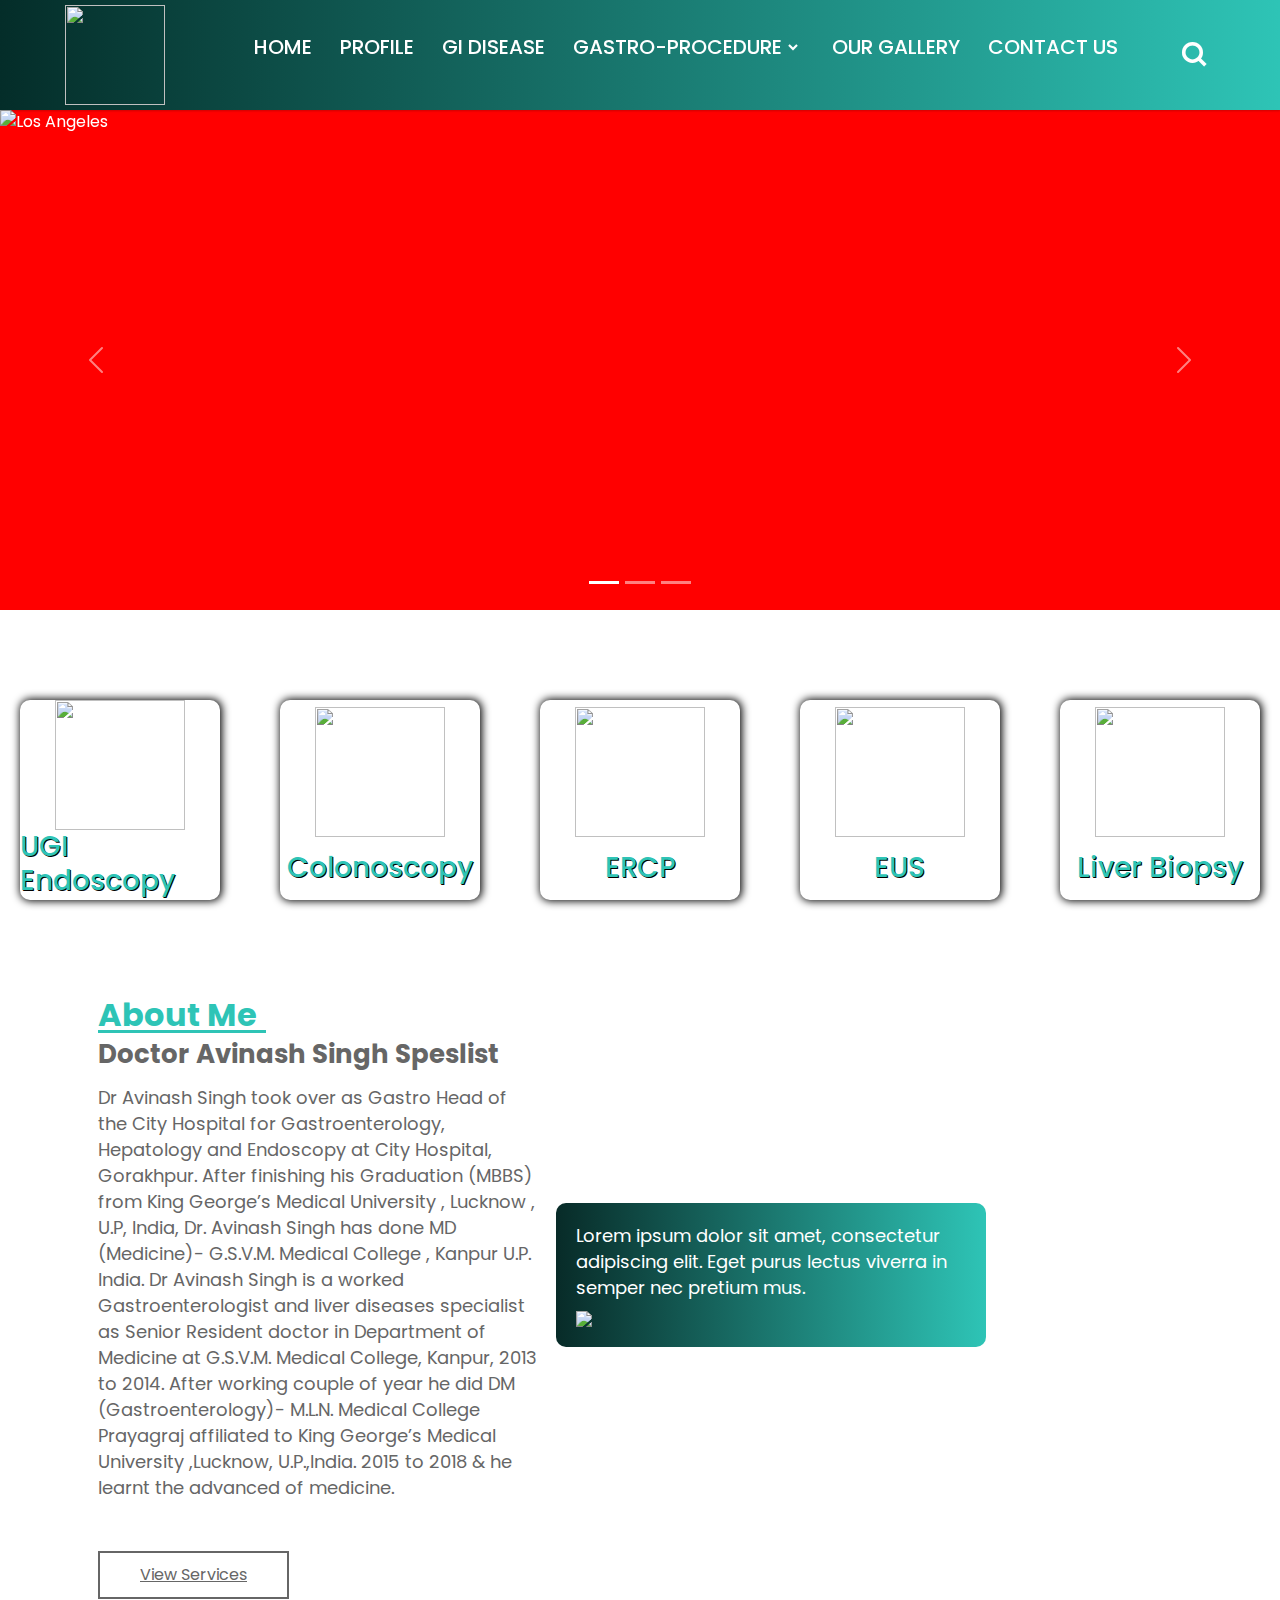
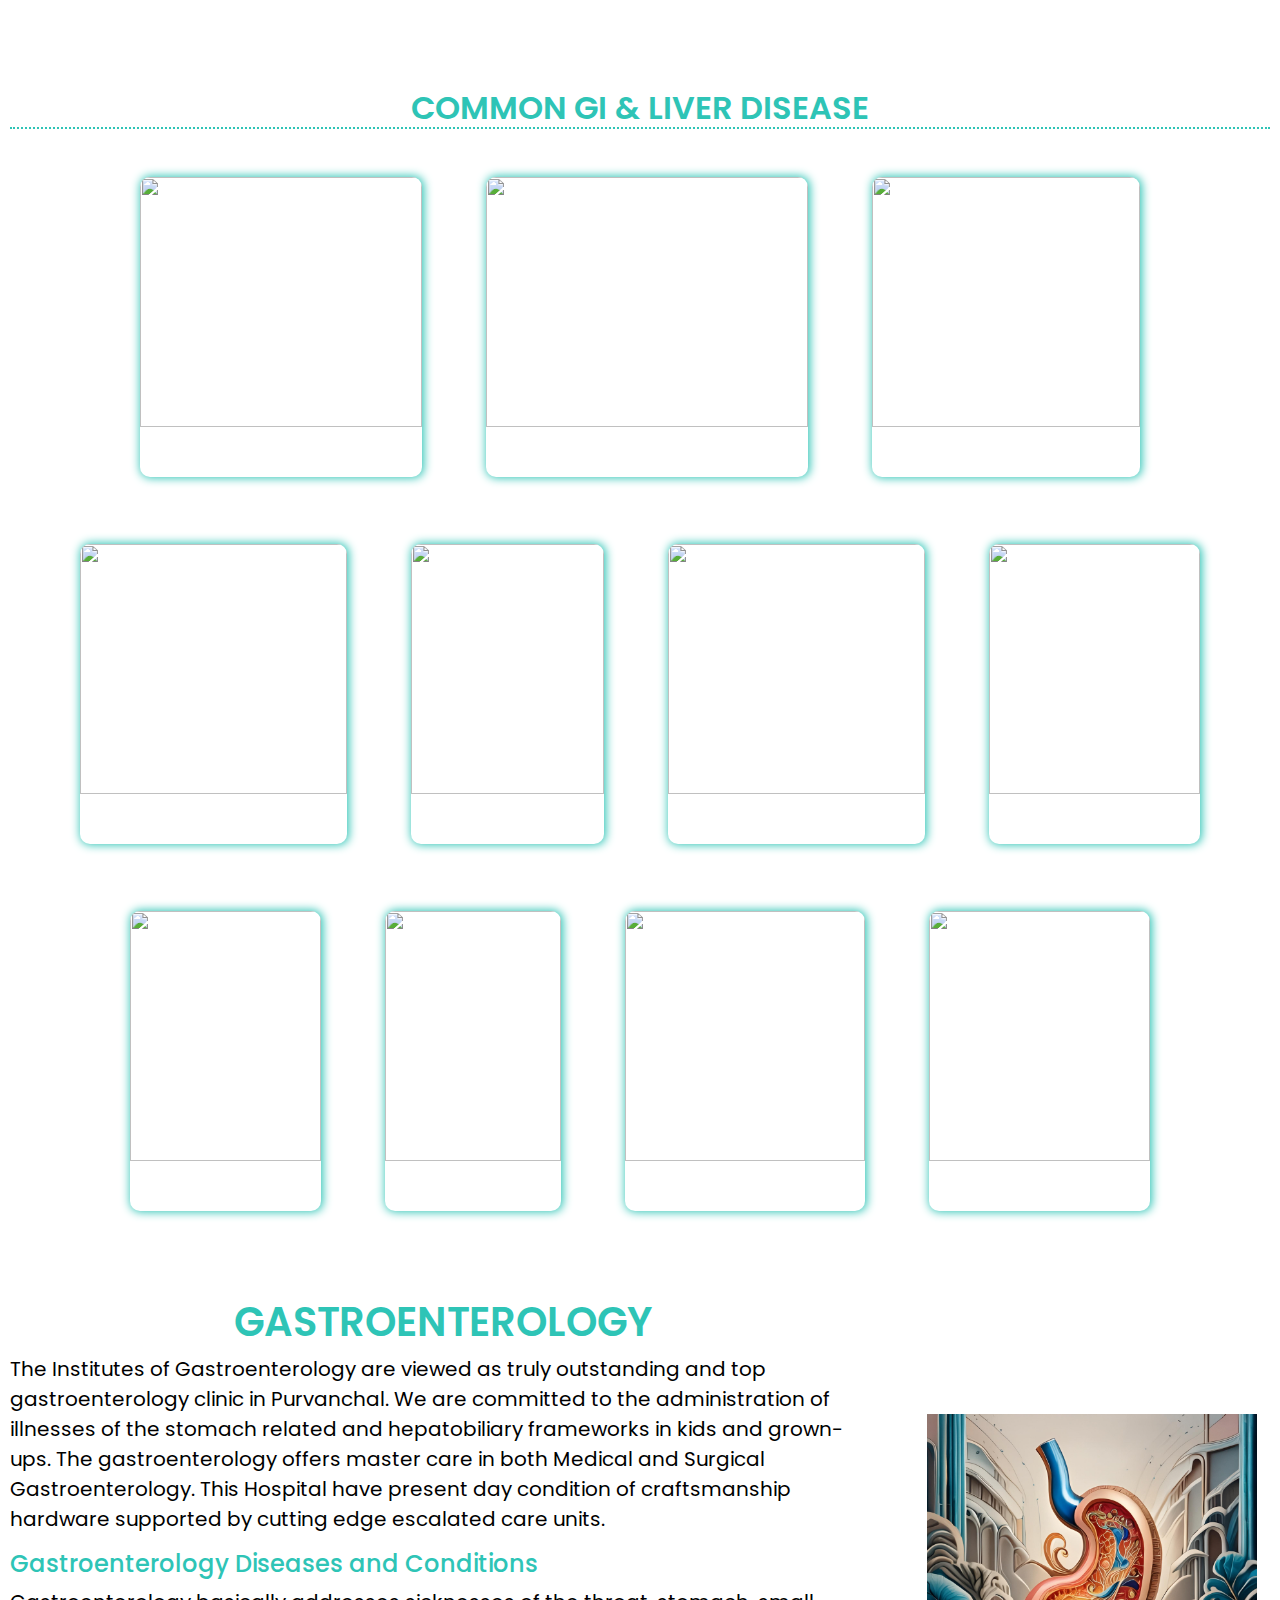
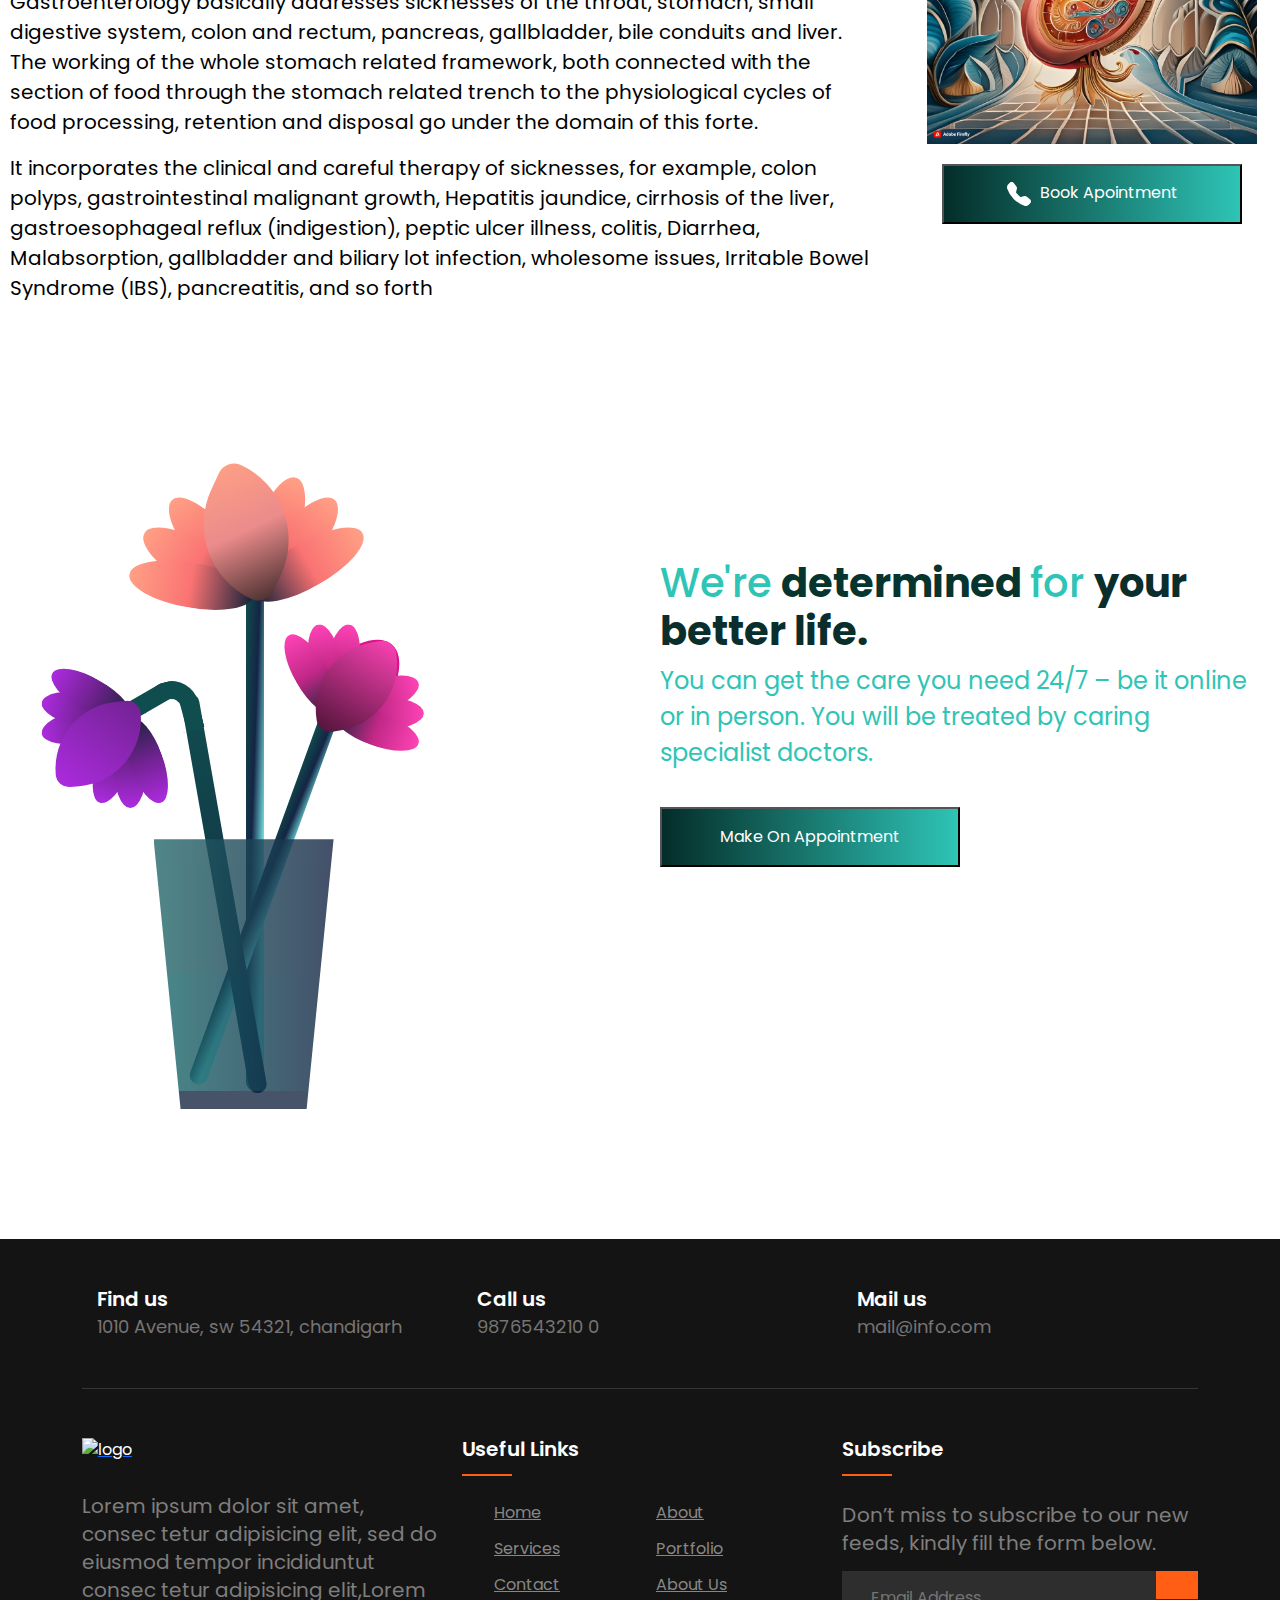
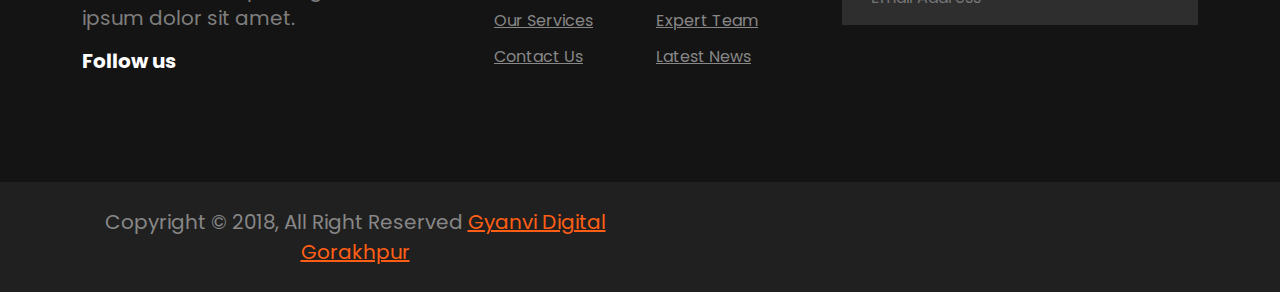
==== index.html @ 32776ac4 "first commit" ====
<!DOCTYPE html>
<!-- Created By CodingNepal - www.codingnepalweb.com -->
<html lang="en" dir="ltr">
  <head>
    <meta charset="UTF-8">
   <title>Doctor Avinash Singh Gorakhpur</title>
    <link rel="stylesheet" href="./css/index.css">
    <!-- Boxicons CDN Link -->
    <link href='https://unpkg.com/boxicons@2.0.7/css/boxicons.min.css' rel='stylesheet'>
     <meta name="viewport" content="width=device-width, initial-scale=1.0">
    <link rel="stylesheet" href="./css/footer.css" class="">
     <link href="https://cdn.jsdelivr.net/npm/bootstrap@5.3.3/dist/css/bootstrap.min.css" rel="stylesheet">
     <script src="https://cdn.jsdelivr.net/npm/bootstrap@5.3.3/dist/js/bootstrap.bundle.min.js"></script>
 
    </head>
<body>
  <nav style=" height: auto; padding: 5px;">
    <div class="navbar" style="height: auto; ">
      <i class='bx bx-menu'></i>
      <div class="logo" ><a href="#">
        <img  src="https://www.freeiconspng.com/thumbs/doctor-logo/doctors-medicine-doctor-logo-png-clipart-6.png" alt="" style="width: 100px; height: 100px;" class="">
      </a></div>
      <div class="nav-links">
        <div class="sidebar-logo">
          <!-- <span class="logo-name">
            <img src="https://www.freeiconspng.com/thumbs/doctor-logo/doctors-medicine-doctor-logo-png-clipart-6.png" alt="" style="width: 100px; height: 100px;" class="">
          </span> -->
          <i class='bx bx-x' ></i>
        </div>
        <ul class="links">
          <li><a href="#">HOME</a></li>
          <li><a href="#">PROFILE</a></li>
          <li><a href="#">GI DISEASE</a></li>
          <li>
            <a id="gp-text" class="htmlcss-arrow" href="#">GASTRO-PROCEDURE</a>
            <i class='bx bxs-chevron-down htmlcss-arrow arrow  '></i>
            <ul class="htmlCss-sub-menu sub-menu">
              <li><a href="#">Web Design</a></li>
              <li><a href="#">Login Forms</a></li>
              <li><a href="#">Card Design</a></li>
              <li class="more">
                <span><a href="#">More</a>
                <i class='bx bxs-chevron-right arrow more-arrow'></i>
              </span>
                <ul class="more-sub-menu sub-menu">
                  <li><a href="#">Neumorphism</a></li>
                  <li><a href="#">Pre-loader</a></li>
                  <li><a href="#">Glassmorphism</a></li>
                </ul>
              </li>
            </ul>
          </li>
          <!-- <li>
            <a href="#">GYNECOLOGY</a>
            <i class='bx bxs-chevron-down js-arrow arrow '></i>
            <ul class="js-sub-menu sub-menu">
              <li><a href="#">Dynamic Clock</a></li>
              <li><a href="#">Form Validation</a></li>
              <li><a href="#">Card Slider</a></li>
              <li><a href="#">Complete Website</a></li>
            </ul>
          </li> -->
          <li><a href="#">OUR GALLERY</a></li>
          <li><a href="#">CONTACT US</a></li>
        </ul>
      </div>
      <div class="search-box">
        <i class='bx bx-search'></i>
        <div class="input-box" style="margin-top: 25px;">
          <input type="text" placeholder="Search...">
        </div>
      </div>
    </div>
  </nav>
  <!--slider start-->
  <div id="demo" style="top: 110px; background-color: red;" class="carousel slide" data-bs-ride="carousel">

    <!-- Indicators/dots -->
    <div class="carousel-indicators">
      <button type="button" data-bs-target="#demo" data-bs-slide-to="0" class="active"></button>
      <button type="button" data-bs-target="#demo" data-bs-slide-to="1"></button>
      <button type="button" data-bs-target="#demo" data-bs-slide-to="2"></button>
    </div>
    
    <!-- The slideshow/carousel -->
    <div class="carousel-inner">
      <div style="height: 500px; overflow: hidden; place-self: center;" class="carousel-item active">
        <img style="height: 100%; width: 100%;" src="https://vib.be/sites/vib.sites.vib.be/files/2023-01/banner_researchimpact_Improving%20liver%20disease%20diagnosis_1500%C3%97560px.png" alt="Los Angeles" class="d-block" >
      </div>
      <div style="height: 500px; overflow: hidden; place-self: center;" class="carousel-item">
        <img style="height: 100%; width: 100%;" src="https://www.hometrendsbuilders.co.nz/wp-content/uploads/2019/08/banner-2.jpg" alt="Chicago" class="d-block" >
      </div>
      <div style="height: 500px; overflow: hidden; place-self: center;" class="carousel-item">
        <img style="height: 100%; width: 100%;" src="https://as1.ftcdn.net/v2/jpg/01/72/82/28/1000_F_172822830_2NGPWHWmJH9oLHWJt0BYRu5ZsibF2Nvv.jpg" alt="New York" class="d-block" >
      </div>
    </div>
    
    <!-- Left and right controls/icons -->
    <button class="carousel-control-prev" type="button" data-bs-target="#demo" data-bs-slide="prev">
      <span class="carousel-control-prev-icon"></span>
    </button>
    <button class="carousel-control-next" type="button" data-bs-target="#demo" data-bs-slide="next">
      <span class="carousel-control-next-icon"></span>
    </button>
  </div>
        <!--slider end-->
  <script src="./js/index.js"></script>
  <!--5 box code start-->
  <div class="flex-box" style=" margin: 200px 20px;">
   <a href="#" style="text-decoration: none;"> <div class="box5"> 
      <img src="https://tse4.mm.bing.net/th/id/OIP.OvtJ1_UyPtqJJZppt8-0FwHaHa?rs=1&pid=ImgDetMain" alt="" class="box5-img">
      <h3 class="box5-name">UGI Endoscopy</h3>
    </div> </a>
   <a href="#" style="text-decoration: none;"> <div class="box5"> 
      <img src="https://tse4.mm.bing.net/th/id/OIP.xGkF7y51Kg9G7-o9hTvt7gHaHa?rs=1&pid=ImgDetMain" alt="" class="box5-img">
      <h3 class="box5-name">Colonoscopy</h3>
    </div> </a>
   <a href="#" style="text-decoration: none;"> <div class="box5"> 
      <img src="https://adst.mp.pl/s/empendium/img_zoom/B31/031_0351.jpg" alt="" class="box5-img">
      <h3 class="box5-name">ERCP</h3>
    </div> </a>
   <a href="#" style="text-decoration: none;"> <div class="box5"> 
      <img src="https://tse4.mm.bing.net/th/id/OIP.MC-3KxPO2K7F_j9O-XrEswHaFx?rs=1&pid=ImgDetMain" alt="" class="box5-img">
      <h3 class="box5-name">EUS</h3>
    </div> </a>
   <a href="#" style="text-decoration: none;"> <div class="box5"> 
      <img src="https://a2zhealthy.com/wp-content/uploads/2021/12/liver-biopsy-728x521.jpeg" alt="" class="box5-img">
      <h3 class="box5-name">Liver Biopsy</h3>
    </div> </a>
  </div>
  <!--about us-->

  <div style="margin-top: -200px;" class="responsive-container-block bigContainer">
    <div class="responsive-container-block Container bottomContainer">
      <div class="ultimateImg">
        <img class="mainImg" src="https://drvivekmishra.com/wp-content/uploads/2022/06/WhatsApp-Image-2022-05-03-at-7.45.25-PM-2.jpeg">
        <div class="purpleBox" style=" background-image:linear-gradient(to left,#2ec4b6,#082b28);">
          <p class="purpleText">
            Lorem ipsum dolor sit amet, consectetur adipiscing elit. Eget purus lectus viverra in semper nec pretium mus.
          </p>
          <img class="stars" src="https://workik-widget-assets.s3.amazonaws.com/widget-assets/images/mp5.svg" >
        </div>
      </div>
      <div class="allText bottomText">
        <p class="text-blk headingText" style="font-size: xx-large; color: #2ec4b6; border-bottom: 3px solid #2ec4b6;">
          About Me
        </p>
        <p class="text-blk subHeadingText">
          Doctor Avinash Singh Speslist
        </p>
        <p class="text-blk description" >
          Dr Avinash Singh took over as Gastro Head of the City Hospital for Gastroenterology, Hepatology and Endoscopy at City Hospital, Gorakhpur. After finishing his Graduation (MBBS) from King George’s Medical University , Lucknow , U.P, India, Dr. Avinash Singh has done MD (Medicine)- G.S.V.M. Medical College , Kanpur U.P. India. Dr Avinash Singh is a worked Gastroenterologist and liver diseases specialist as Senior Resident doctor in Department of Medicine at G.S.V.M. Medical College, Kanpur, 2013 to 2014.

After working couple of year he did DM (Gastroenterology)- M.L.N. Medical College Prayagraj affiliated to King George’s Medical University ,Lucknow, U.P.,India. 2015 to 2018 & he learnt the advanced of medicine.   </p>
        <a class="explore">
          View Services
        </a>
      </div>
    </div>
  </div>
  <!--why chus us-->
  <div style="text-align: center; padding: 20px 10px; background-image: url('https://i.pinimg.com/originals/9c/bf/ea/9cbfea0391ca1493beb846c727e4cfc9.jpg'); background-size: cover;" >
    <h2 style="text-align: center; font-weight: 600; color: #2ec4b6; border-bottom: 2px dotted #2ec4b6;" >COMMON GI & LIVER DISEASE</h2>
  <div class="img-gallery" style=" height: auto; padding: 10px;">
    <div class="gallery-img" style=" overflow: hidden; box-shadow: 1px 0px 10px 0.5px #2ec4b6; height: 300px; margin: 30px; position: center;">
      <img src="https://drvivekmishra.com/wp-content/uploads/2022/01/disease-img-4.jpg" style="width: 100%; height:250px;" alt="">
    <h4 style="text-align: center; font-family: Georgia, 'Times New Roman', Times, serif; margin-top: 8px;" >Inflammatory Bowel Disease</h4>
    </div>
    <div class="gallery-img" style=" overflow: hidden; box-shadow: 1px 0px 10px 0.5px #2ec4b6; height: 300px; margin: 30px; position: center;">
      <img src="https://drvivekmishra.com/wp-content/uploads/2022/01/disease-img-3.jpg" style="width: 100%; height:250px;" alt="">
    <h4 style="text-align: center; font-family: Georgia, 'Times New Roman', Times, serif; margin-top: 8px;" >Gastroesophageal Reflux Disease</h4>
    </div>
    <div class="gallery-img" style=" overflow: hidden; box-shadow: 1px 0px 10px 0.5px #2ec4b6; height: 300px; margin: 30px; position: center;">
      <img src="https://drvivekmishra.com/wp-content/uploads/2022/01/disease-img-2.jpg" style="width: 100%; height:250px;" alt="">
    <h4 style="text-align: center; font-family: Georgia, 'Times New Roman', Times, serif; margin-top: 8px;" >Esophageal Varices Disease</h4>
    </div>
    <div class="gallery-img" style=" overflow: hidden; box-shadow: 1px 0px 10px 0.5px #2ec4b6; height: 300px; margin: 30px; position: center;">
      <img src="https://drvivekmishra.com/wp-content/uploads/2022/01/disease-img-1.jpg" style="width: 100%; height:250px;" alt="">
    <h4 style="text-align: center; font-family: Georgia, 'Times New Roman', Times, serif; margin-top: 8px;" >Barretts Esophagus Disease</h4>
    </div>
    <div class="gallery-img" style=" overflow: hidden; box-shadow: 1px 0px 10px 0.5px #2ec4b6; height: 300px; margin: 30px; position: center;">
      <img src="https://drvivekmishra.com/wp-content/uploads/2022/01/disease-img-5.jpg" style="width: 100%; height:250px;" alt="">
    <h4 style="text-align: center; font-family: Georgia, 'Times New Roman', Times, serif; margin-top: 8px;" >Pancreatitis Disease</h4>
    </div>
    <div class="gallery-img" style=" overflow: hidden; box-shadow: 1px 0px 10px 0.5px #2ec4b6; height: 300px; margin: 30px; position: center;">
      <img src="https://drvivekmishra.com/wp-content/uploads/2022/01/disease-img-21.jpg" style="width: 100%; height:250px;" alt="">
    <h4 style="text-align: center; font-family: Georgia, 'Times New Roman', Times, serif; margin-top: 8px;" >
      Non-Alcoholic Fatty Liver</h4>
    </div>
    <div class="gallery-img" style=" overflow: hidden; box-shadow: 1px 0px 10px 0.5px #2ec4b6; height: 300px; margin: 30px; position: center;">
      <img src="https://drvivekmishra.com/wp-content/uploads/2022/01/disease-img-7.jpg" style="width: 100%; height:250px;" alt="">
    <h4 style="text-align: center; font-family: Georgia, 'Times New Roman', Times, serif; margin-top: 8px;" >Hiatal Hernia Disease</h4>
    </div>
    <div class="gallery-img" style=" overflow: hidden; box-shadow: 1px 0px 10px 0.5px #2ec4b6; height: 300px; margin: 30px; position: center;">
      <img src="https://drvivekmishra.com/wp-content/uploads/2022/01/disease-img-8.jpg" style="width: 100%; height:250px;" alt="">
    <h4 style="text-align: center; font-family: Georgia, 'Times New Roman', Times, serif; margin-top: 8px;" >Cholangitis Disease</h4>
    </div>
    <div class="gallery-img" style=" overflow: hidden; box-shadow: 1px 0px 10px 0.5px #2ec4b6; height: 300px; margin: 30px; position: center;">
      <img src="https://drvivekmishra.com/wp-content/uploads/2022/01/disease-img-9.jpg" style="width: 100%; height:250px;" alt="">
    <h4 style="text-align: center; font-family: Georgia, 'Times New Roman', Times, serif; margin-top: 8px;" >Achalasia Disease</h4>
    </div>
    <div class="gallery-img" style=" overflow: hidden; box-shadow: 1px 0px 10px 0.5px #2ec4b6; height: 300px; margin: 30px; position: center;">
      <img src="https://drvivekmishra.com/wp-content/uploads/2022/01/disease-img-10.png" style="width: 100%; height:250px;" alt="">
    <h4 style="text-align: center; font-family: Georgia, 'Times New Roman', Times, serif; margin-top: 8px;" >Acute Diarrhoea Disease</h4>
    </div>
    <div class="gallery-img" style=" overflow: hidden; box-shadow: 1px 0px 10px 0.5px #2ec4b6; height: 300px; margin: 30px; position: center;">
      <img src="https://drvivekmishra.com/wp-content/uploads/2022/01/disease-img-11.jpg" style="width: 100%; height:250px;" alt="">
    <h4 style="text-align: center; font-family: Georgia, 'Times New Roman', Times, serif; margin-top: 8px;" >Alcohlic Liver Disease</h4>
    </div>
  </div>
</div>

<!--GASTROENTEROLOGY-->
<article class="flex-box gastro-box" style="padding: 20px 10px;">
  <div class="gastro-content" style="text-align: start; ">
    <h1 style="text-align: center; color: #2ec4b6; font-weight: 600;">GASTROENTEROLOGY</h1>
    <p style="color: black; text-align: start;" >The Institutes of Gastroenterology are viewed as truly outstanding and top gastroenterology clinic in Purvanchal. We are committed to the administration of illnesses of the stomach related and hepatobiliary frameworks in kids and grown-ups. The gastroenterology offers master care in both Medical and Surgical Gastroenterology. This Hospital have present day condition of craftsmanship hardware supported by cutting edge escalated care units.</p>
    <h4  style="text-align: start; color: #2ec4b6;" >Gastroenterology Diseases and Conditions</h4>
    <p style="color: black; margin-top: 5px; text-align: start;">
      Gastroenterology basically addresses sicknesses of the throat, stomach, small digestive system, colon and rectum, pancreas, gallbladder, bile conduits and liver. The working of the whole stomach related framework, both connected with the section of food through the stomach related trench to the physiological cycles of food processing, retention and disposal go under the domain of this forte.
    </p>
    <p style="color: black; margin-top: 10px; text-align: start;">
      It incorporates the clinical and careful therapy of sicknesses, for example, colon polyps, gastrointestinal malignant growth, Hepatitis jaundice, cirrhosis of the liver, gastroesophageal reflux (indigestion), peptic ulcer illness, colitis, Diarrhea, Malabsorption, gallbladder and biliary lot infection, wholesome issues, Irritable Bowel Syndrome (IBS), pancreatitis, and so forth
    </p>
  </div>
  <div class="gastro-img">
       <img style="width: auto; height: 330px;" src="./image/home/GASTROENTEROLOGY-home.jpg" alt="" class="">
   <a href="callto:#"> <button class="calling-btn" style="color: white; margin-top: 20px; width: 300px; height: 60px; 
  background-image: linear-gradient(to left,#2ec4b6,#042d29); transition: 1s ease; ">
  <svg xmlns="http://www.w3.org/2000/svg" width="24" height="24" fill="currentColor" class="bi bi-telephone-fill" style="color: green; margin-right:5px;" viewBox="0 0 16 16">
    <path fill-rule="evenodd" d="M1.885.511a1.745 1.745 0 0 1 2.61.163L6.29 2.98c.329.423.445.974.315 1.494l-.547 2.19a.68.68 0 0 0 .178.643l2.457 2.457a.68.68 0 0 0 .644.178l2.189-.547a1.75 1.75 0 0 1 1.494.315l2.306 1.794c.829.645.905 1.87.163 2.611l-1.034 1.034c-.74.74-1.846 1.065-2.877.702a18.6 18.6 0 0 1-7.01-4.42 18.6 18.6 0 0 1-4.42-7.009c-.362-1.03-.037-2.137.703-2.877z"/>
  </svg>
  Book Apointment</button>
  </a>
  </div>
</article>
<!--why choos us-->
<div class="flex-box">
<div class="flower-main-box" >

  <div class="flower-img-box" style=" height: 400px;">

    <div class="flower">
      <div class="f-wrapper">
          <div class="flower__line"></div>
          <div class="f">
              <div class="flower__leaf flower__leaf--1"></div>
              <div class="flower__leaf flower__leaf--2"></div>
              <div class="flower__leaf flower__leaf--3"></div>
              <div class="flower__leaf flower__leaf--4"></div>
              <div class="flower__leaf flower__leaf--5"></div>
              <div class="flower__leaf flower__leaf--6"></div>
              <div class="flower__leaf flower__leaf--7"></div>
              <div class="flower__leaf flower__leaf--8 flower__fall-down--yellow"></div>
          </div>
      </div>

      <div class="f-wrapper f-wrapper--2">
          <div class="flower__line"></div>
          <div class="f">
              <div class="flower__leaf flower__leaf--1"></div>
              <div class="flower__leaf flower__leaf--2"></div>
              <div class="flower__leaf flower__leaf--3"></div>
              <div class="flower__leaf flower__leaf--4"></div>
              <div class="flower__leaf flower__leaf--5"></div>
              <div class="flower__leaf flower__leaf--6"></div>
              <div class="flower__leaf flower__leaf--7"></div>
              <div class="flower__leaf flower__leaf--8 flower__fall-down--pink"></div>
          </div>
      </div>

      <div class="f-wrapper f-wrapper--3">
          <div class="flower__line"></div>
          <div class="f">
              <div class="flower__leaf flower__leaf--1"></div>
              <div class="flower__leaf flower__leaf--2"></div>
              <div class="flower__leaf flower__leaf--3"></div>
              <div class="flower__leaf flower__leaf--4"></div>
              <div class="flower__leaf flower__leaf--5"></div>
              <div class="flower__leaf flower__leaf--6"></div>
              <div class="flower__leaf flower__leaf--7"></div>
              <div class="flower__leaf flower__leaf--8 flower__fall-down--purple"></div>
          </div>
      </div>
      <div class="flower__glass"></div>
  </div>
  </div>
  
</div>
<div class="why-choos-content" style="padding: 20px;">
  <h1  style="color: #2ec4b6;" >We're <b style="color: #06342f;"> determined </b> for
   <b style="color: #0a2e2b;"> your better life.</b></h1>
  <p style="color: #2ec4b6; font-size: x-large; ">You can get the care you need 24/7 – be it online or in
    person. You will be treated by caring specialist doctors.</p>
   <a href="#"> <button style="color: white; margin-top: 20px; width: 300px; height: 60px; 
  background-image: linear-gradient(to left,#2ec4b6,#042d29); transition: 1s ease; ">Make On Appointment</button></a>
</div>
</div>
<!--footer  code start -->
<footer class="footer-section">
  <div class="container">
      <div class="footer-cta pt-5 pb-5">
          <div class="row">
              <div class="col-xl-4 col-md-4 mb-30">
                  <div class="single-cta">
                      <i class="fas fa-map-marker-alt"></i>
                      <div class="cta-text">
                          <h4>Find us</h4>
                          <span>1010 Avenue, sw 54321, chandigarh</span>
                      </div>
                  </div>
              </div>
              <div class="col-xl-4 col-md-4 mb-30">
                  <div class="single-cta">
                      <i class="fas fa-phone"></i>
                      <div class="cta-text">
                          <h4>Call us</h4>
                          <span>9876543210 0</span>
                      </div>
                  </div>
              </div>
              <div class="col-xl-4 col-md-4 mb-30">
                  <div class="single-cta">
                      <i class="far fa-envelope-open"></i>
                      <div class="cta-text">
                          <h4>Mail us</h4>
                          <span>mail@info.com</span>
                      </div>
                  </div>
              </div>
          </div>
      </div>
      <div class="footer-content pt-5 pb-5">
          <div class="row">
              <div class="col-xl-4 col-lg-4 mb-50">
                  <div class="footer-widget">
                      <div class="footer-logo">
                          <a href="index.html"><img src="https://i.ibb.co/QDy827D/ak-logo.png" class="img-fluid" alt="logo"></a>
                      </div>
                      <div class="footer-text">
                          <p>Lorem ipsum dolor sit amet, consec tetur adipisicing elit, sed do eiusmod tempor incididuntut consec tetur adipisicing
                          elit,Lorem ipsum dolor sit amet.</p>
                      </div>
                      <div class="footer-social-icon">
                          <span>Follow us</span>
                          <a href="#"><i class="fab fa-facebook-f facebook-bg"></i></a>
                          <a href="#"><i class="fab fa-twitter twitter-bg"></i></a>
                          <a href="#"><i class="fab fa-google-plus-g google-bg"></i></a>
                      </div>
                  </div>
              </div>
              <div class="col-xl-4 col-lg-4 col-md-6 mb-30">
                  <div class="footer-widget">
                      <div class="footer-widget-heading">
                          <h3>Useful Links</h3>
                      </div>
                      <ul>
                          <li><a href="#">Home</a></li>
                          <li><a href="#">about</a></li>
                          <li><a href="#">services</a></li>
                          <li><a href="#">portfolio</a></li>
                          <li><a href="#">Contact</a></li>
                          <li><a href="#">About us</a></li>
                          <li><a href="#">Our Services</a></li>
                          <li><a href="#">Expert Team</a></li>
                          <li><a href="#">Contact us</a></li>
                          <li><a href="#">Latest News</a></li>
                      </ul>
                  </div>
              </div>
              <div class="col-xl-4 col-lg-4 col-md-6 mb-50">
                  <div class="footer-widget">
                      <div class="footer-widget-heading">
                          <h3>Subscribe</h3>
                      </div>
                      <div class="footer-text mb-25">
                          <p>Don’t miss to subscribe to our new feeds, kindly fill the form below.</p>
                      </div>
                      <div class="subscribe-form">
                          <form action="#">
                              <input type="text" placeholder="Email Address">
                              <button><i class="fab fa-telegram-plane"></i></button>
                          </form>
                      </div>
                  </div>
              </div>
          </div>
      </div>
  </div>
  <div class="copyright-area">
      <div class="container">
          <div class="row">
              <div class="col-xl-6 col-lg-6 text-center text-lg-left">
                  <div class="copyright-text">
                      <p>Copyright &copy; 2018, All Right Reserved <a href="https://gyanvidigital.com/website-developement/">Gyanvi Digital Gorakhpur</a></p>
                  </div>
              </div>
           
          </div>
      </div>
  </div>
</footer>
</body>
</html>
---- css/index.css ----
/* Googlefont Poppins CDN Link */
@import url('https://fonts.googleapis.com/css2?family=Poppins:wght@200;300;400;500;600;700&display=swap');
*{
  margin: 0;
  padding: 0;
  box-sizing: border-box;
  font-family: 'Poppins', sans-serif;
color:#ffffff;
}

body{
  background-color: #ffffff;
}
nav{
  position: fixed;
  top: 0;
  left: 0;
  width: 100%;
  height: 100%;
  height: 70px;
  background-image: linear-gradient(to left,#2ec4b6,#042d29);
  box-shadow: 0 1px 2px rgba(0, 0, 0, 0.2);
  z-index: 99;
}
nav .navbar{
  height: 100%;
  max-width: 1250px;
  width: 100%;
  display: flex;
  align-items: center;
  justify-content: space-between;
  margin: auto;
  /* background: red; */
  padding: 0 50px;
}
.navbar .logo a{
  font-size: 30px;
  color: #fff;
  text-decoration: none;
  font-weight: 600;
}
nav .navbar .nav-links{
  line-height: 70px;
  height: 100%;
}
nav .navbar .links{
  display: flex;
}
nav .navbar .links li{
  position: relative;
  display: flex;
  align-items: center;
  justify-content: space-between;
  list-style: none;
  padding: 0 14px;
}
nav .navbar .links li a{
  height: 100%;
  text-decoration: none;
  white-space: nowrap;
  color: #fff;
  font-size: 20px;
  font-weight: 500;
}
.links li:hover .htmlcss-arrow,
.links li:hover .js-arrow{
  transform: rotate(180deg);
  }

nav .navbar .links li .arrow{
  /* background: red; */
  height: 100%;
  width: 22px;
  line-height: 70px;
  text-align: center;
  display: inline-block;
  color: #fff;
  transition: all 0.3s ease;
}
nav .navbar .links li .sub-menu{
  position: absolute;
  top: 70px;
  left: 0;
  line-height: 40px;
  background: #2ec4b6;
  box-shadow: 0 1px 2px rgba(0, 0, 0, 0.2);
  border-radius: 0 0 4px 4px;
  display: none;
  z-index: 2;
}
nav .navbar .links li:hover .htmlCss-sub-menu,
nav .navbar .links li:hover .js-sub-menu{
  display: block;
}
.navbar .links li .sub-menu li{
  padding: 0 22px;
  border-bottom: 1px solid rgba(255,255,255,0.1);
}
.navbar .links li .sub-menu a{
  color: #fff;
  font-size: 20px;
  font-weight: 500;
}
.navbar .links li .sub-menu .more-arrow{
  line-height: 40px;
}
.navbar .links li .sub-menu .more-sub-menu{
  position: absolute;
  top: 0;
  left: 100%;
  border-radius: 0 4px 4px 4px;
  z-index: 1;
  display: none;
}
.links li .sub-menu .more:hover .more-sub-menu{
  display: block;
}
.navbar .search-box{
  position: relative;
   height: 40px;
  width: 40px;
}
.navbar .search-box i{
  position: absolute;
  height: 100%;
  width: 100%;
  line-height: 40px;
  text-align: center;
  font-size: 30px;
  color: #fff;
  font-weight: 600;
  cursor: pointer;
  transition: all 0.3s ease;
}
.navbar .search-box .input-box{
  position: absolute;
  right: calc(100% - 40px);
  top: 80px;
  height: 60px;
  width: 300px;
  background-image: linear-gradient(to left,#2ec4b6,#042d29);
  border-radius: 6px;
  opacity: 0;
  pointer-events: none;
  transition: all 0.4s ease;
}
.navbar.showInput .search-box .input-box{
  top: 65px;
  opacity: 1;
  pointer-events: auto;
  background: #2ec4b6;
}
.search-box .input-box::before{
  content: '';
  position: absolute;
  height: 20px;
  width: 20px;
  background: #2ec4b6;
  right: 10px;
  top: -6px;
  transform: rotate(45deg);
}
.search-box .input-box input{
  position: absolute;
  top: 50%;
  left: 50%;
  border-radius: 4px;
  transform: translate(-50%, -50%);
  height: 35px;
  width: 280px;
  outline: none;
  padding: 0 15px;
  font-size: 16px;
  border: none;
}
.navbar .nav-links .sidebar-logo{
  display: none;
}
.navbar .bx-menu{
  display: none;
}
@media (max-width:920px) {
  nav .navbar{
    max-width: 100%;
    padding: 0 25px;
  }

  nav .navbar .logo a{
    font-size: 27px;
    
  }
  nav .navbar .links li{
    padding: 0 10px;
    white-space: nowrap;
  }
  nav .navbar .links li a{
    
    font-size: 20px;
  }
  
  #gp-text{
    font-size: 15px;
  }
}
@media (max-width:800px){
  #logo1{
    display: hidden;
  }
  nav{
    /* position: relative; */
  }
  .navbar .bx-menu{
    display: block;
  }
  nav .navbar .nav-links{
    position: fixed;
    top: 0;
    left: -100%;
    display: block;
    max-width: 270px;
    width: 100%;
    background: #2aafa2;
    line-height: 40px;
    padding: 20px;
    box-shadow: 0 5px 10px rgba(0, 0, 0, 0.2);
    transition: all 0.5s ease;
    z-index: 1000;
  }
  .navbar .nav-links .sidebar-logo{
    display: flex;
    align-items: center;
    justify-content: space-between;
  }
  .sidebar-logo .logo-name{
    font-size: 35px;
    
    color: #fff;
  }
    .sidebar-logo  i,
    .navbar .bx-menu{
      font-size: 35px;
      color: #fff;
    }
  nav .navbar .links{
    display: block;
    margin-top: 20px;
  }
  nav .navbar .links li .arrow{
    line-height: 40px;
  }
nav .navbar .links li{
    display: block;
  }
nav .navbar .links li .sub-menu{
  position: relative;
  top: 0;
  box-shadow: none;
  display: none;
}
nav .navbar .links li .sub-menu li{
  border-bottom: none;

}
.navbar .links li .sub-menu .more-sub-menu{
  display: none;
  position: relative;
  left: 0;
}
.navbar .links li .sub-menu .more-sub-menu li{
  display: flex;
  align-items: center;
  justify-content: space-between;
}
.links li:hover .htmlcss-arrow,
.links li:hover .js-arrow{
  transform: rotate(0deg);
  }
  .navbar .links li .sub-menu .more-sub-menu{
    display: none;
  }
  .navbar .links li .sub-menu .more span{
    /* background: red; */
    display: flex;
    align-items: center;
    /* justify-content: space-between; */
  }

  .links li .sub-menu .more:hover .more-sub-menu{
    display: none;
  }
  nav .navbar .links li:hover .htmlCss-sub-menu,
  nav .navbar .links li:hover .js-sub-menu{
    display: none;
  }
.navbar .nav-links.show1 .links .htmlCss-sub-menu,
  .navbar .nav-links.show3 .links .js-sub-menu,
  .navbar .nav-links.show2 .links .more .more-sub-menu{
      display: block;
    }
    .navbar .nav-links.show1 .links .htmlcss-arrow,
    .navbar .nav-links.show3 .links .js-arrow{
        transform: rotate(180deg);
}
    .navbar .nav-links.show2 .links .more-arrow{
      transform: rotate(90deg);
    }
}
@media (max-width:370px){
  nav .navbar .nav-links{
  max-width: 100%;
} 
}
@media (max-width:800px) {
  .flex-box{
    display: block;
    gap: 20px;
    place-content: center;
    place-items: center;
  }
  
.box5{
  margin: 20px;
  height: 200px;
  border-radius: 10px;
  box-shadow: 1px 0px 8px 2px #2ec4b6;;

}
  
}

@media (min-width:800px) {
  .flex-box{
    display: flex;
    justify-content: space-between;
    place-items: center;
  }
  
.box5{
  width: 200px;
  height: 200px;
  border-radius: 10px;
  transition: 1s ease;
  box-shadow: 1px 0px 8px .2px black;

}
}
.box5:hover{
  box-shadow: 1px 0px 8px 2px #2ec4b6;;
}
.box5{
  display: grid;
  place-items: center;
}
.box5-img{
  width: 130px;
  height: 130px;
}
.box5-name{
  color: #2ec4b6;
  text-shadow: 1px 1px black;
}


/*about us*/

.responsive-container-block {
  min-height: 75px;
  height: fit-content;
  width: 100%;
  padding-top: 10px;
  padding-right: 10px;
  padding-bottom: 10px;
  padding-left: 10px;
  display: flex;
  flex-wrap: wrap;
  margin-top: 0px;
  margin-right: auto;
  margin-bottom: 0px;
  margin-left: auto;
  justify-content: flex-start;
}

a {
  text-decoration-line: none;
  text-decoration-thickness: initial;
  text-decoration-style: initial;
  text-decoration-color: initial;
}

.text-blk {
  margin-top: 0px;
  margin-right: 0px;
  margin-bottom: 0px;
  margin-left: 0px;
  padding-top: 10px;
  padding-right: 10px;
  padding-bottom: 10px;
  padding-left: 10px;
  line-height: 25px;
}

.responsive-container-block.bigContainer {
  padding-top: 10px;
  padding-right: 30px;
  padding-bottom: 10px;
  padding-left: 30px;
  flex-direction: column;
  align-items: center;
  justify-content: center;
  padding: 10px 50px 10px 50px;
}

.mainImg {
  color: black;
  width: 100%;
  height: auto;
  border-top-left-radius: 10px;
  border-top-right-radius: 10px;
  border-bottom-right-radius: 10px;
  border-bottom-left-radius: 10px;
}

.text-blk.headingText {
  font-size: 22px;
  font-weight: 700;
  line-height: 30px;
  color: rgb(176, 98, 255);
  padding-top: 0px;
  padding-right: 10px;
  padding-bottom: 0px;
  padding-left: 0px;
  margin-top: 0px;
  margin-right: 0px;
  margin-bottom: 5px;
  margin-left: 0px;
}

.allText {
  padding-top: 0px;
  padding-right: 0px;
  padding-bottom: 0px;
  padding-left: 0px;
  width: 40%;
  margin-top: 0px;
  margin-right: 0px;
  margin-bottom: 0px;
  margin-left: 0px;
}

.text-blk.subHeadingText {
  color: rgb(102, 102, 102);
  font-size: 26px;
  line-height: 32px;
  font-weight: 700;
  margin-top: 0px;
  margin-right: 0px;
  margin-bottom: 15px;
  margin-left: 0px;
  padding-top: 0px;
  padding-right: 10px;
  padding-bottom: 0px;
  padding-left: 0px;
}

.text-blk.description {
  font-size: 18px;
  line-height: 26px;
  color: rgb(102, 102, 102);
  margin-top: 0px;
  margin-right: 0px;
  margin-bottom: 50px;
  margin-left: 0px;
  font-weight: 400;
  padding-top: 0px;
  padding-right: 10px;
  padding-bottom: 0px;
  padding-left: 0px;
}

.explore {
  font-size: 16px;
  line-height: 28px;
  color: rgb(102, 102, 102);
  border-top-width: 2px;
  border-right-width: 2px;
  border-bottom-width: 2px;
  border-left-width: 2px;
  border-top-style: solid;
  border-right-style: solid;
  border-bottom-style: solid;
  border-left-style: solid;
  border-top-color: rgb(102, 102, 102);
  border-right-color: rgb(102, 102, 102);
  border-bottom-color: rgb(102, 102, 102);
  border-left-color: rgb(102, 102, 102);
  border-image-source: initial;
  border-image-slice: initial;
  border-image-width: initial;
  border-image-outset: initial;
  border-image-repeat: initial;
  cursor: pointer;
  background-color: white;
  margin-top: 0px;
  margin-right: 0px;
  margin-bottom: 0px;
  margin-left: 0px;
  padding-top: 8px;
  padding-right: 40px;
  padding-bottom: 8px;
  padding-left: 40px;
}

.explore:hover {
  background-image: initial;
  background-position-x: initial;
  background-position-y: initial;
  background-size: initial;
  background-repeat-x: initial;
  background-repeat-y: initial;
  background-attachment: initial;
  background-origin: initial;
  background-clip: initial;
  background-color: #2ec4b6;;
  color: white;
  border-top-width: initial;
  border-right-width: initial;
  border-bottom-width: initial;
  border-left-width: initial;
  border-top-style: none;
  border-right-style: none;
  border-bottom-style: none;
  border-left-style: none;
  border-top-color: initial;
  border-right-color: initial;
  border-bottom-color: initial;
  border-left-color: initial;
  border-image-source: initial;
  border-image-slice: initial;
  border-image-width: initial;
  border-image-outset: initial;
  border-image-repeat: initial;
}

.responsive-container-block.Container {
  margin-top: 80px;
  margin-right: auto;
  margin-bottom: 50px;
  margin-left: auto;
  justify-content: center;
  align-items: center;
  max-width: 1320px;
  padding-top: 10px;
  padding-right: 10px;
  padding-bottom: 10px;
  padding-left: 10px;
}

.responsive-container-block.Container.bottomContainer {
  flex-direction: row-reverse;
  margin-top: 80px;
  margin-right: auto;
  margin-bottom: 50px;
  margin-left: auto;
  position: static;
}

.allText.aboveText {
  margin-top: 0px;
  margin-right: 0px;
  margin-bottom: 0px;
  margin-left: 40px;
}

.allText.bottomText {
  margin-top: 0px;
  margin-right: 40px;
  margin-bottom: 0px;
  margin-left: 0px;
  display: flex;
  flex-direction: column;
  align-items: flex-start;
  justify-content: flex-start;
  padding-top: 0px;
  padding-right: 15px;
  padding-bottom: 0px;
  padding-left: 0px;
}

.purpleBox {
  display: flex;
  flex-direction: column;
  align-items: flex-start;
  max-width: 430px;
  background-color: rgb(176, 98, 255);
  padding-top: 20px;
  padding-right: 20px;
  padding-bottom: 20px;
  padding-left: 20px;
  border-top-left-radius: 10px;
  border-top-right-radius: 10px;
  border-bottom-right-radius: 10px;
  border-bottom-left-radius: 10px;
  position: absolute;
  bottom: -35px;
  left: -8%;
}

.purpleText {
  font-size: 18px;
  line-height: 26px;
  color: white;
  margin-top: 0px;
  margin-right: 0px;
  margin-bottom: 10px;
  margin-left: 0px;
}

.ultimateImg {
  width: 50%;
  position: relative;
}

@media (max-width: 1024px) {
  .responsive-container-block.Container {
    max-width: 850px;
  }

  .mainImg {
    width: 55%;
    height: auto;
  }

  .allText {
    width: 40%;
    margin-top: 0px;
    margin-right: 0px;
    margin-bottom: 0px;
    margin-left: 20px;
  }

  .responsive-container-block.bigContainer {
    padding-top: 10px;
    padding-right: 10px;
    padding-bottom: 10px;
    padding-left: 10px;
  }

  .responsive-container-block.Container.bottomContainer {
    margin-top: 80px;
    margin-right: auto;
    margin-bottom: 50px;
    margin-left: auto;
  }

  .responsive-container-block.Container {
    max-width: 830px;
  }

  .allText.aboveText {
    margin-top: 30px;
    margin-right: 0px;
    margin-bottom: 0px;
    margin-left: 40px;
  }

  .allText.bottomText {
    margin-top: 30px;
    margin-right: 40px;
    margin-bottom: 0px;
    margin-left: 0px;
    text-align: left;
  }

  .text-blk.headingText {
    text-align: center;
  }

  .allText.aboveText {
    display: flex;
    flex-direction: column;
    align-items: center;
    justify-content: center;
    margin-top: 30px;
    margin-right: 0px;
    margin-bottom: 0px;
    margin-left: 0px;
  }

  .text-blk.subHeadingText {
    text-align: left;
    font-size: 26px;
    line-height: 32px;
  }

  .text-blk.description {
    text-align: left;
    line-height: 24px;
  }
  .explore {
    margin-top: 0px;
    margin-right: 0px;
    margin-bottom: 0px;
    margin-left: 0px;
  }

  .responsive-container-block.bigContainer {
    padding-top: 10px;
    padding-right: 30px;
    padding-bottom: 10px;
    padding-left: 30px;
  }

  .responsive-container-block.Container {
    justify-content: space-evenly;
  }

  .purpleBox {
    bottom: 10%;
  }

  .responsive-container-block.Container.bottomContainer {
    padding-top: 10px;
    padding-right: 0px;
    padding-bottom: 10px;
    padding-left: 0px;
    max-width: 930px;
  }

  .allText.bottomText {
    width: 40%;
  }

  .purpleBox {
    bottom: auto;
    left: -10%;
    top: 70%;
  }

  .mainImg {
    width: 100%;
  }

  .text-blk.headingText {
    text-align: left;
  }
}

@media (max-width: 768px) {
  .allText {
    width: 100%;
    display: flex;
    flex-direction: column;
    justify-content: center;
    align-items: center;
    padding-top: 0px;
    padding-right: 0px;
    padding-bottom: 0px;
    padding-left: 0px;
  }

  .responsive-container-block.Container {
    flex-direction: column;
    height: auto;
  }

  .text-blk.headingText {
    text-align: center;
  }

  .text-blk.subHeadingText {
    text-align: center;
    font-size: 24px;
  }

  .text-blk.description {
    text-align: center;
    font-size: 18px;
  }

  .allText {
    margin-top: 40px;
    margin-right: 0px;
    margin-bottom: 0px;
    margin-left: 0px;
  }

  .allText.aboveText {
    margin-top: 40px;
    margin-right: 0px;
    margin-bottom: 0px;
    margin-left: 0px;
  }

  .responsive-container-block.Container {
    margin-top: 80px;
    margin-right: auto;
    margin-bottom: 50px;
    margin-left: auto;
  }

  .responsive-container-block.Container.bottomContainer {
    margin-top: 50px;
    margin-right: auto;
    margin-bottom: 50px;
    margin-left: auto;
  }

  .allText.bottomText {
    margin-top: 40px;
    margin-right: 0px;
    margin-bottom: 0px;
    margin-left: 0px;
  }

  .mainImg {
    width: 100%;
    margin-top: 0px;
    margin-right: 0px;
    margin-bottom: -70px;
    margin-left: 0px;
  }

  .responsive-container-block.Container.bottomContainer {
    flex-direction: column;
  }

  .ultimateImg {
    width: 100%;
  }

  .purpleBox {
    position: static;
  }

  .allText.bottomText {
    width: 100%;
    align-items: flex-start;
  }

  .text-blk.headingText {
    text-align: left;
  }

  .text-blk.subHeadingText {
    text-align: left;
  }

  .text-blk.description {
    text-align: left;
  }

  .ultimateImg {
    position: static;
  }

  .mainImg {
    margin-top: 0px;
    margin-right: 0px;
    margin-bottom: 0px;
    margin-left: 0px;
  }

  .ultimateImg {
    position: relative;
  }

  .purpleBox {
    margin-top: 0px;
    margin-right: 0px;
    margin-bottom: 0px;
    margin-left: 0px;
    position: absolute;
    left: 0px;
    top: 80%;
  }

  .allText.bottomText {
    margin-top: 100px;
    margin-right: 0px;
    margin-bottom: 0px;
    margin-left: 0px;
  }
}

@media (max-width: 500px) {
  .responsive-container-block.Container {
    padding-top: 10px;
    padding-right: 0px;
    padding-bottom: 10px;
    padding-left: 0px;
    width: 100%;
    max-width: 100%;
  }

  .mainImg {
    width: 100%;
  }

  .responsive-container-block.bigContainer {
    padding-top: 10px;
    padding-right: 25px;
    padding-bottom: 10px;
    padding-left: 25px;
  }

  .text-blk.subHeadingText {
    font-size: 24px;
    padding-top: 0px;
    padding-right: 0px;
    padding-bottom: 0px;
    padding-left: 0px;
    line-height: 28px;
  }

  .text-blk.description {
    font-size: 16px;
    padding-top: 0px;
    padding-right: 0px;
    padding-bottom: 0px;
    padding-left: 0px;
    line-height: 22px;
  }

  .allText {
    padding-top: 0px;
    padding-right: 0px;
    padding-bottom: 0px;
    padding-left: 0px;
    width: 100%;
  }

  .allText.bottomText {
    margin-top: 50px;
    margin-right: 0px;
    margin-bottom: 0px;
    margin-left: 0px;
    padding: 0 0 0 0;
    margin: 30px 0 0 0;
  }

  .ultimateImg {
    position: static;
  }

  .purpleBox {
    position: static;
  }

  .stars {
    width: 55%;
  }

  .allText.bottomText {
    margin-top: 75px;
    margin-right: 0px;
    margin-bottom: 0px;
    margin-left: 0px;
  }

  .responsive-container-block.bigContainer {
    padding-top: 10px;
    padding-right: 20px;
    padding-bottom: 10px;
    padding-left: 20px;
  }

  .purpleText {
    font-size: 16px;
    line-height: 22px;
  }

  .explore {
    padding: 6px 35px 6px 35px;
    font-size: 15px;
  }
}
/*about us over*/

/* why choos us*/

@media (max-width:800px) {
  .img-gallery{
    display: grid;
    place-items: center;
    gap: 40px;
  }
}

.img-gallery{
}
@media (min-width:800px) {
  .gallery-img{
    display: inline-block;
  }
}
.gallery-img{
  border-radius: 10px;
}
.gallery-img:hover{
  transition: 1s ease;
  transition-delay: .2s;
  border-radius: 0;
  transform:skewX(10deg)

}
/*gastro-img*/
.gastro-box{
  height: auto;
  padding: 10px;
  gap: 20px;
}
.gastro-box p{
  font-size: 20px;
}
@media (min-width:800px) {
  .gastro-content{
    width: 70%;
  }
  .gastro-img{
    text-align: center;
    width: 30%;
    height: 450px;
    overflow: hidden;
  }
}
.gastro-img{
  place-items: center;
  display: grid;
  overflow: hidden;
  padding: 30px;
  width: cover;
  height:450px;
}
.calling-btn:hover{
  transition: 1s linear;
  transform: scale(.9);
}

/* why choos us*/
@media (min-width:800px) {
  
  .flower-img-box{
    width: 40%;
    padding: 6px;
  }
}
/* flower animation*/
.flower-img-box,
.flower-img-box::after,
.flower-img-box::before{
    padding: 0;
    margin: 0;
    box-sizing: border-box;
}

:root{
    --color-bg: linear-gradient(to left,#2ec4b500,#042d2900);
    --color-glass:linear-gradient(to left,#142544,#24696b);
    --color-water:linear-gradient(to left,#142544,#1b6d6e);
}

@media (min-width:800px) {
  .flower-main-box{
width: 40%;
  }

  .why-choos-content{
    width: 50%;
    height:500px ;
    padding: 20px;
  }
}

@media (max-width:800px) {
   .flower-main-box{
    width: cover;
  }
  .why-choos-content{
    margin-top: -100px;
  }
}

.flower-main-box{
  background-image:var(--color-bg);
  min-height: 100vh;
  display: flex;
  justify-content: center;
  align-items:flex-end;
  overflow: hidden;
} 

.flower{
    position: relative;
}

.flower__glass{
    width:20vmin;
    height: 30vmin;
    background-image: var(--color-glass);
    clip-path: polygon(0 0, 100% 0, 85% 100%, 15% 100%);
    opacity: .8;
    position: relative;
}

.flower__glass::after{
    content: '';
    position: absolute;
    bottom: 0;
    left: 0;
    background-color: #182843;
    width: 100%;
    height: 2vmin;
}

.flower__glass::before{
    content: '';
    position: absolute;
    bottom: 0;
    left: 0;
    background-image: var(--color-water);
    width: 100%;
    height: 15vmin;
}

.f-wrapper{
    position: absolute;
    left: 45%;
    bottom: 2vmin;
}

.f-wrapper--2{
    left: 50%;
    bottom: 5%;
    transform-origin: 10% left;
    transform: rotate(20deg);
}

.f-wrapper--3{
    left: 30%;
    bottom: 5%;
    transform-origin: 10% left;
    transform: rotate(-10deg);
}

.f-wrapper--3 .flower__line{
    height: 45vmin;
    position: relative;
}

.f-wrapper--3 .flower__line::after{
    content: '';
    position: absolute;
    left:0;
    top: 0;
    width: 6vmin;
    height: 6vmin;
    transform: translate(-69%,-30%) rotate(-5deg);
    border-radius:10vmin 10vmin 0 0;
    border: 2vmin solid  #104d4e;
    border-bottom: transparent;
    border-left: transparent;
}

.f-wrapper--3 .flower__line::before{
    content: '';
    position: absolute;
    left:-40%;
    top: -1%;
    width: 6vmin;
    height: 2vmin;
    transform-origin: right;
    transform: translate(-100%,-80%) rotate(-20deg);
    background-color: #104d4e;
    border-radius: 2vmin;
}

.f-wrapper--3 .flower__line{
    background-image: linear-gradient(to top,#142544,#104d4e);
}


.f-wrapper--2 .flower__line{
    height: 45vmin;
}

.f-wrapper--2 .f{
    transform: translateX(-50%) rotate(20deg);
}

.f-wrapper--3 .f{
    transform: translate(-350%,-50%) rotate(-120deg);
}

.f-wrapper--2 .flower__leaf:not(:first-child){
    width: 3.8vmin;
    height: 10vmin;
    background-image: linear-gradient(to bottom, #ff43b6 ,#c22887, #1a233a 99%);
}

.f-wrapper--3 .flower__leaf:not(:first-child){
    width: 3.8vmin;
    height: 10vmin;
    background-image: linear-gradient(to bottom, #ad2be0 ,#712291, #1a233a 99%);
}

.f-wrapper--3 .flower__leaf--1{
    width: 8vmin;
    height: 10vmin;
    bottom: 2vmin;
    background-color: #ad2be0;
}

.f-wrapper--2 .flower__leaf--1{
    width: 8vmin;
    height: 10vmin;
    bottom: 2vmin;
    background-color: #de118b;
}

.f-wrapper--2 .f .flower__leaf--8{
    width: 10vmin;
    height: 9vmin;
    bottom: 3vmin;
    left: -30%;
    transform: rotate(-50deg);
    background-image: linear-gradient(to left bottom, #ff43b6 ,#4d1337);;
}

.f-wrapper--3 .f .flower__leaf--8{
    width: 10vmin;
    height: 9vmin;
    left: -10% !important;
    background-image: linear-gradient(to left bottom, #ad2be0 ,#712291);;
}

.flower__line{
    width: 2vmin;
    height: 56vmin;
    background-image: linear-gradient(to left top,#82fdff 20%,#142544,#104d4e);
    border-radius: 4vmin;
}

.f{
    position: absolute;
    top: 1vmin;
    left: 50%;
    transform: translateX(-50%) rotate(-10deg);
    width: 2vmin;
    height: 2vmin;
}


.flower__leaf{
    position: absolute;
    left: 50%;
    bottom: 2vmin;
    transform: translateX(-50%);
    width: 5vmin;
    height: 14vmin;
    background-image: linear-gradient(to bottom, #ffa085 ,#fa7373, #1a233a 99%);

    clip-path: ellipse(50% 50% at 50% 50%);
    transform-origin: center bottom;
    animation: open-flower 2s 1s backwards;
}

.flower__leaf--1{
    width: 10vmin;
    height: 12vmin;
    bottom: 3vmin;
    border-radius: 50% 50% 50% 50% / 80% 80% 20% 20%;
    background-color: #e24f5f;
    background-image: none;
    animation: open-flowe--middle  1.4s 1s backwards;
}

.flower__leaf--2{
    transform: translateX(-50%) rotate(-30deg);
}
.flower__leaf--3{
    transform: translateX(-50%) rotate(-50deg);
}
.flower__leaf--4{
    transform: translateX(-50%) rotate(-70deg);
}

.flower__leaf--5{
    transform: translateX(-50%) rotate(30deg);
}

.flower__leaf--6{
    transform: translateX(-50%) rotate(50deg);
}

.flower__leaf--7{
    transform: translateX(-50%) rotate(70deg);
}

.flower__leaf--8{
    width: 13vmin;
    height: 11vmin;
    bottom: 6vmin;
    left: -30%;
    border-radius: none;
    clip-path: none;
    border-radius: 10vmin 2vmin 10vmin 2vmin;
    transform: rotate(-55deg);
    background-image: linear-gradient(to left bottom, #ffa085 ,#eb8b8b,#492f2f 98%);
}

.flower__fall-down--yellow{
    animation: flower-fall-down-yellow  8s 1.2s linear forwards;
}

.flower__fall-down--pink{
    animation: flower-fall-down-pink  5s 1.2s linear forwards;
}

.flower__fall-down--purple{
    bottom: 4vmin;
    animation:flower-fall-down-purple  6s 1.2s linear forwards, flower-falling 6s 7.2s linear infinite;
}


@keyframes open-flower{
        0%{
            transform:  translateX(-50%) rotate(0);
        }
}

@keyframes open-flowe--middle {
    0%{
        opacity: 0;
        transform: translateX(-50%) scale(0);
    }
}

@keyframes flower-fall-down-pink {

    0%{
        transform: rotate(-55deg);
    }

    50%{
        transform: rotateX(-100deg);
    }

    100%{
        transform:translate(2vmin,28vmin);
    }

}

@keyframes flower-fall-down-yellow {

    0%{
        transform: rotate(-55deg);
    }

    50%{
        bottom: 3vmin;
        transform: rotateX(-100deg);
    }

    100%{
        transform:translate(2vmin,70vmin) rotate(150deg);
    }

}

@keyframes flower-fall-down-purple {

    0%{
        transform: rotate(-50deg);
    }

    25%{
        bottom: 1vmin ;
        transform: rotateX(-100deg);
        perspective: 0px;
    }

    50%{
        perspective: 0px;
        transform:translate(-30vmin,2vmin) rotate(90deg);
    }

    75%{
        perspective: 0px;
        transform:translate(-34vmin,-2vmin);
    }

    100%{
        transform-origin: center;
        transform:translate(-34vmin,-2vmin) rotateY(-80deg) rotateX(35deg);
    }

}

@keyframes flower-falling {
    0%,100%{
        transform-origin: center;
        transform:translate(-34vmin,-2vmin) rotateY(-80deg) rotateX(35deg);
    }

    25%{
        transform-origin: center;
        transform:translate(-34.4vmin,-2vmin) rotateY(-84deg) rotateX(35deg);
    }

    50%{
        transform-origin: center;
        transform:translate(-32vmin,-4.2vmin) rotateY(-80deg) rotateX(35deg);
    }

    75%{
        transform-origin: center;
        transform:translate(-36vmin,1.1vmin) rotateY(-80deg) rotateX(35deg);
    }
}
---- css/footer.css ----
ul {
    margin: 0px;
    padding: 0px;
}
.footer-section {
  background: #151414;
  position: relative;
}
.footer-cta {
  border-bottom: 1px solid #373636;
}
.single-cta i {
  color: #ff5e14;
  font-size: 30px;
  float: left;
  margin-top: 8px;
}
.cta-text {
  padding-left: 15px;
  display: inline-block;
}
.cta-text h4 {
  color: #fff;
  font-size: 20px;
  font-weight: 600;
  margin-bottom: 2px;
}
.cta-text span {
  color: #757575;
  font-size: 18px;
}
.footer-content {
  position: relative;
  z-index: 2;
}
.footer-pattern img {
  position: absolute;
  top: 0;
  left: 0;
  height: 330px;
  background-size: cover;
  background-position: 100% 100%;
}
.footer-logo {
  margin-bottom: 30px;
}
.footer-logo img {
    max-width: 200px;
}
.footer-text p {
  margin-bottom: 14px;
  font-size: 20px;
      color: #7e7e7e;
  line-height: 28px;
}
.footer-social-icon span {
  color: #fff;
  display: block;
  font-size: 20px;
  font-weight: 700;
  font-family: 'Poppins', sans-serif;
  margin-bottom: 20px;
}
.footer-social-icon a {
  color: #fff;
  font-size: 18px;
  margin-right: 15px;
}
.footer-social-icon i {
  height: 40px;
  width: 40px;
  text-align: center;
  line-height: 38px;
  border-radius: 50%;
}
.facebook-bg{
  background: #3B5998;
}
.twitter-bg{
  background: #55ACEE;
}
.google-bg{
  background: #DD4B39;
}
.footer-widget-heading h3 {
  color: #fff;
  font-size: 20px;
  font-weight: 600;
  margin-bottom: 40px;
  position: relative;
}
.footer-widget-heading h3::before {
  content: "";
  position: absolute;
  left: 0;
  bottom: -15px;
  height: 2px;
  width: 50px;
  background: #ff5e14;
}
.footer-widget ul li {
  display: inline-block;
  float: left;
  width: 50%;
  margin-bottom: 12px;
}
.footer-widget ul li a:hover{
  color: #ff5e14;
}
.footer-widget ul li a {
  color: #878787;
  text-transform: capitalize;
}
.subscribe-form {
  position: relative;
  overflow: hidden;
}
.subscribe-form input {
  width: 100%;
  padding: 14px 28px;
  background: #2E2E2E;
  border: 1px solid #2E2E2E;
  color: #fff;
}
.subscribe-form button {
    position: absolute;
    right: 0;
    background: #ff5e14;
    padding: 13px 20px;
    border: 1px solid #ff5e14;
    top: 0;
}
.subscribe-form button i {
  color: #fff;
  font-size: 22px;
  transform: rotate(-6deg);
}
.copyright-area{
  background: #202020;
  padding: 25px 0;
}
.copyright-text p {
  margin: 0;
  font-size: 20px;
  color: #878787;
}
.copyright-text p a{
  color: #ff5e14;
}
.footer-menu li {
  display: inline-block;
  margin-left: 20px;
}
.footer-menu li:hover a{
  color: #ff5e14;
}
.footer-menu li a {
  font-size: 20px;
  color: #878787;
}
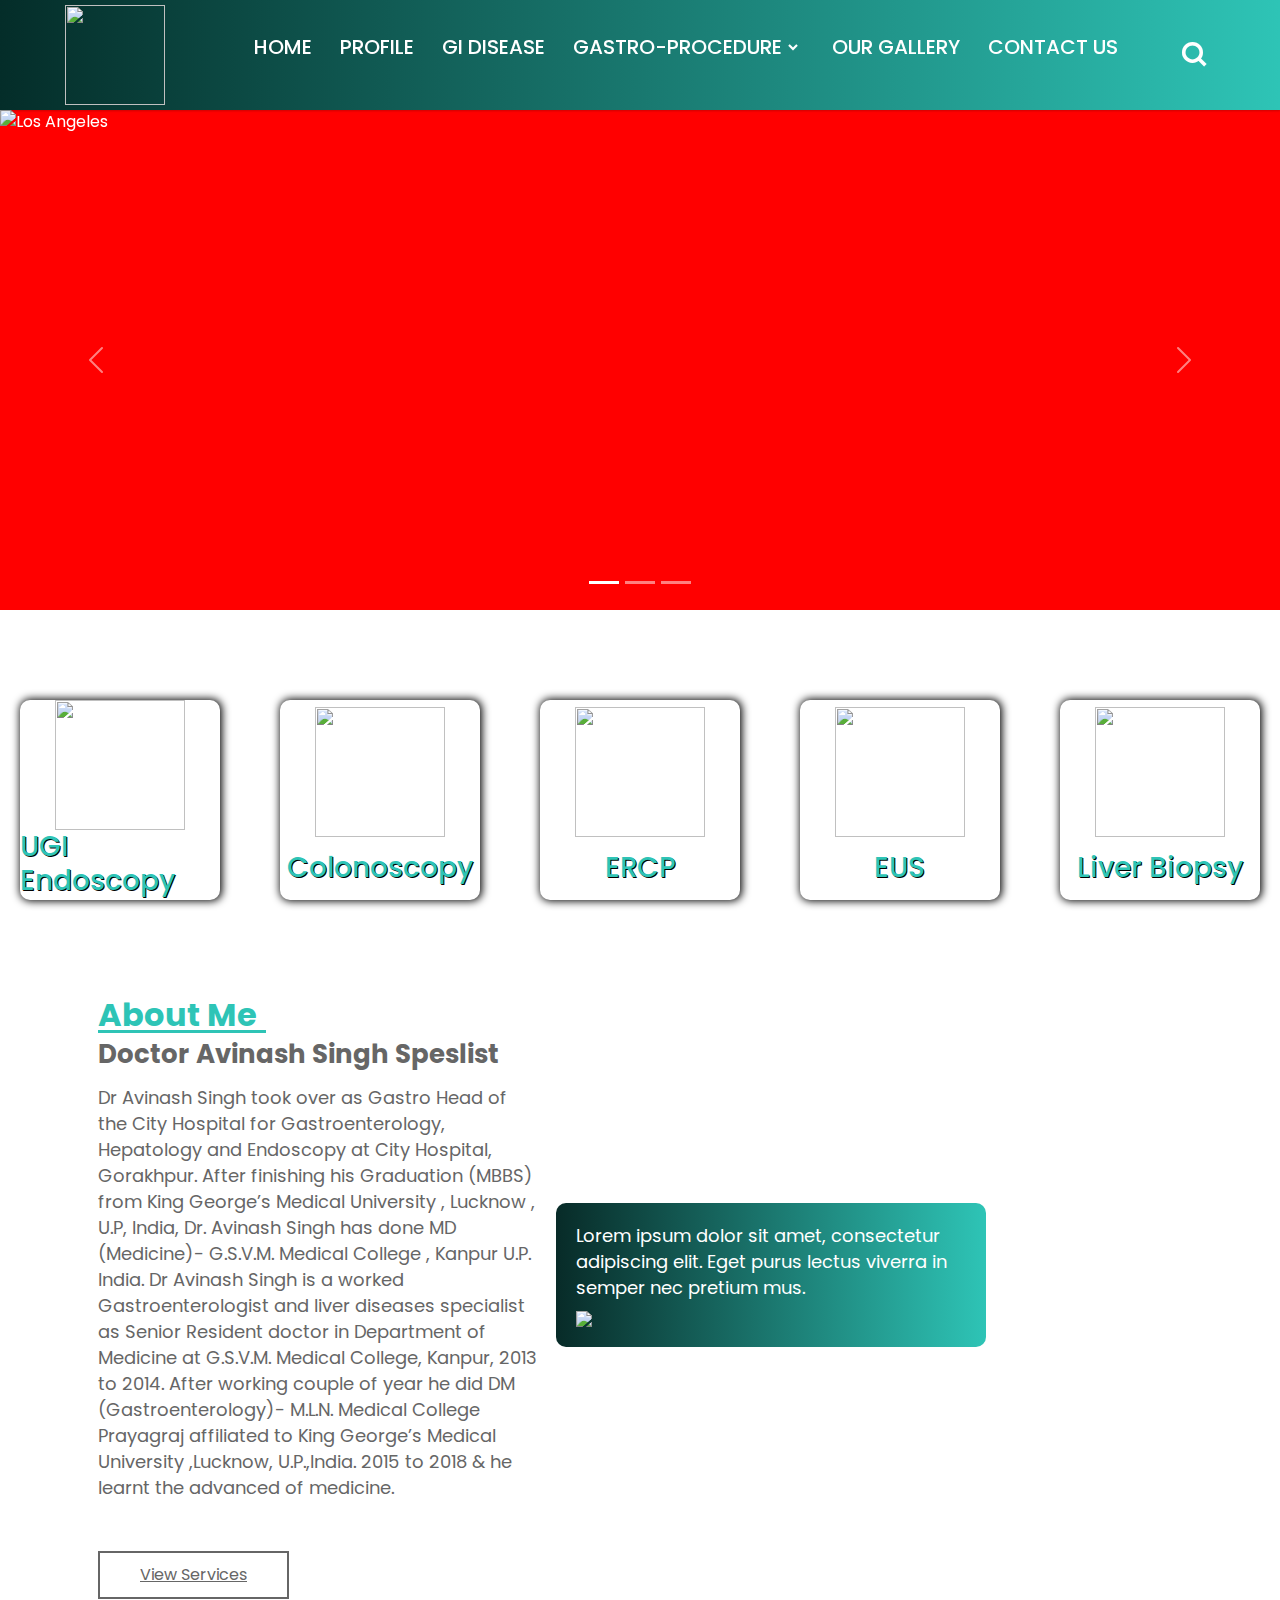
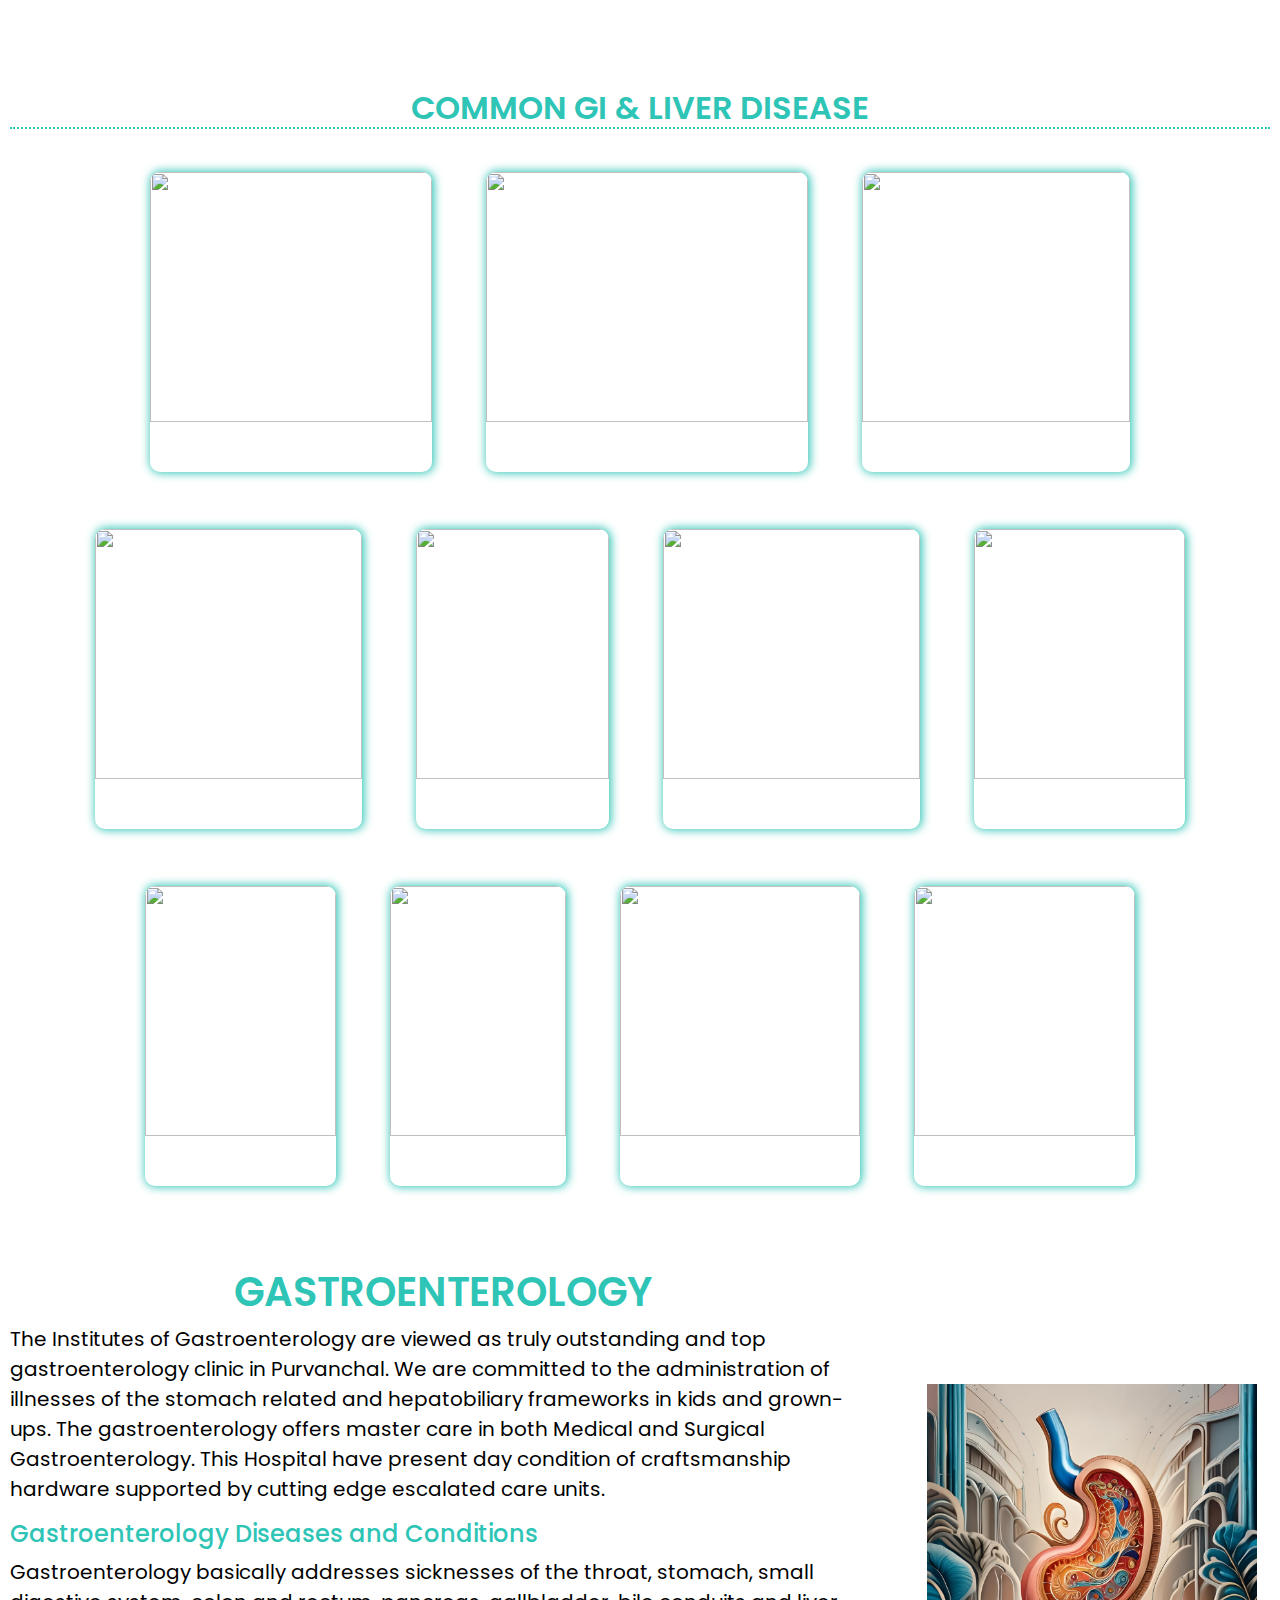
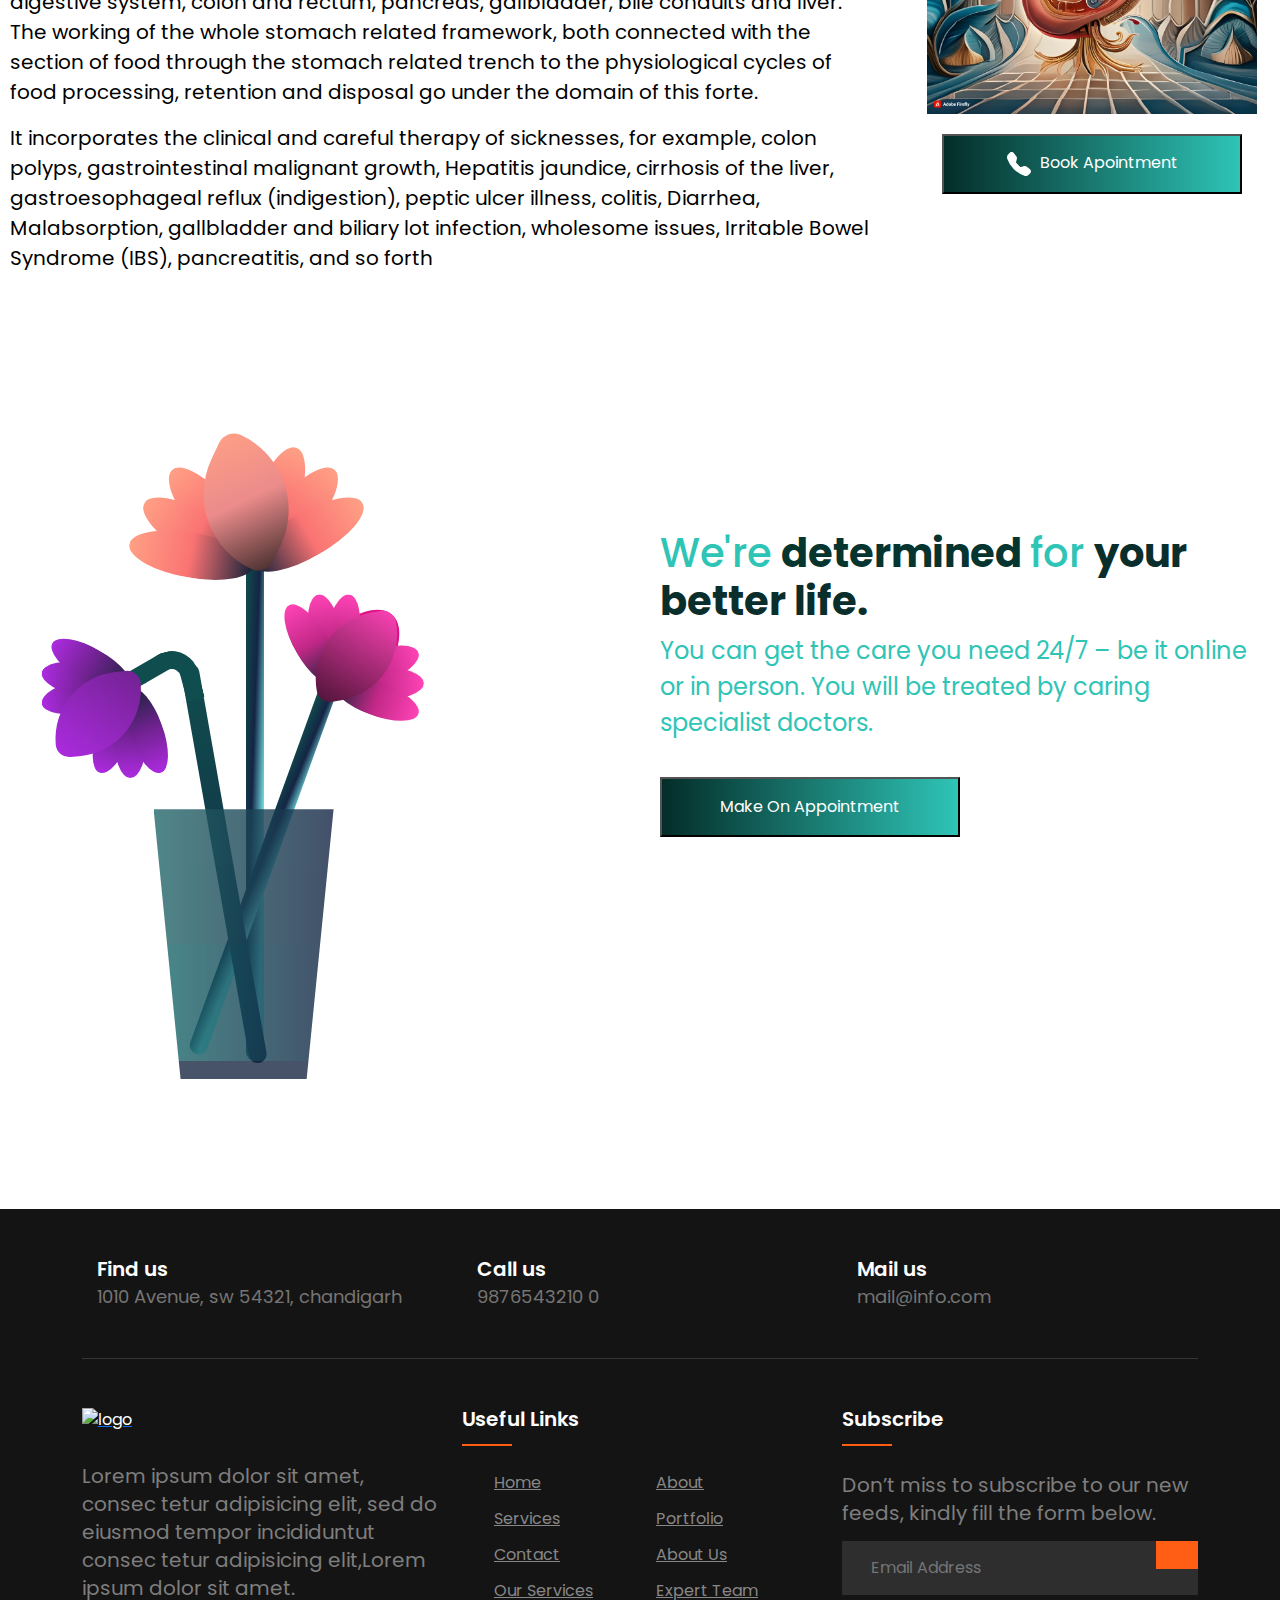
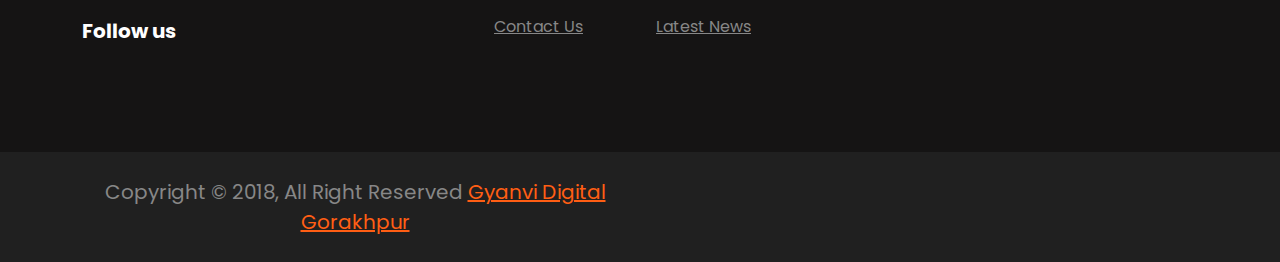
==== commit 17f9d359: "my changes" ====
--- a/index.html
+++ b/index.html
@@ -162,48 +162,48 @@
   <div style="text-align: center; padding: 20px 10px; background-image: url('https://i.pinimg.com/originals/9c/bf/ea/9cbfea0391ca1493beb846c727e4cfc9.jpg'); background-size: cover;" >
     <h2 style="text-align: center; font-weight: 600; color: #2ec4b6; border-bottom: 2px dotted #2ec4b6;" >COMMON GI & LIVER DISEASE</h2>
   <div class="img-gallery" style=" height: auto; padding: 10px;">
-    <div class="gallery-img" style=" overflow: hidden; box-shadow: 1px 0px 10px 0.5px #2ec4b6; height: 300px; margin: 30px; position: center;">
+    <div class="gallery-img" style=" overflow: hidden; box-shadow: 1px 0px 10px 0.5px #2ec4b6; height: 300px; margin: 25px; position: center;">
       <img src="https://drvivekmishra.com/wp-content/uploads/2022/01/disease-img-4.jpg" style="width: 100%; height:250px;" alt="">
     <h4 style="text-align: center; font-family: Georgia, 'Times New Roman', Times, serif; margin-top: 8px;" >Inflammatory Bowel Disease</h4>
     </div>
-    <div class="gallery-img" style=" overflow: hidden; box-shadow: 1px 0px 10px 0.5px #2ec4b6; height: 300px; margin: 30px; position: center;">
+    <div class="gallery-img" style=" overflow: hidden; box-shadow: 1px 0px 10px 0.5px #2ec4b6; height: 300px; margin: 25px; position: center;">
       <img src="https://drvivekmishra.com/wp-content/uploads/2022/01/disease-img-3.jpg" style="width: 100%; height:250px;" alt="">
     <h4 style="text-align: center; font-family: Georgia, 'Times New Roman', Times, serif; margin-top: 8px;" >Gastroesophageal Reflux Disease</h4>
     </div>
-    <div class="gallery-img" style=" overflow: hidden; box-shadow: 1px 0px 10px 0.5px #2ec4b6; height: 300px; margin: 30px; position: center;">
+    <div class="gallery-img" style=" overflow: hidden; box-shadow: 1px 0px 10px 0.5px #2ec4b6; height: 300px; margin: 25px; position: center;">
       <img src="https://drvivekmishra.com/wp-content/uploads/2022/01/disease-img-2.jpg" style="width: 100%; height:250px;" alt="">
     <h4 style="text-align: center; font-family: Georgia, 'Times New Roman', Times, serif; margin-top: 8px;" >Esophageal Varices Disease</h4>
     </div>
-    <div class="gallery-img" style=" overflow: hidden; box-shadow: 1px 0px 10px 0.5px #2ec4b6; height: 300px; margin: 30px; position: center;">
+    <div class="gallery-img" style=" overflow: hidden; box-shadow: 1px 0px 10px 0.5px #2ec4b6; height: 300px; margin: 25px; position: center;">
       <img src="https://drvivekmishra.com/wp-content/uploads/2022/01/disease-img-1.jpg" style="width: 100%; height:250px;" alt="">
     <h4 style="text-align: center; font-family: Georgia, 'Times New Roman', Times, serif; margin-top: 8px;" >Barretts Esophagus Disease</h4>
     </div>
-    <div class="gallery-img" style=" overflow: hidden; box-shadow: 1px 0px 10px 0.5px #2ec4b6; height: 300px; margin: 30px; position: center;">
+    <div class="gallery-img" style=" overflow: hidden; box-shadow: 1px 0px 10px 0.5px #2ec4b6; height: 300px; margin: 25px; position: center;">
       <img src="https://drvivekmishra.com/wp-content/uploads/2022/01/disease-img-5.jpg" style="width: 100%; height:250px;" alt="">
     <h4 style="text-align: center; font-family: Georgia, 'Times New Roman', Times, serif; margin-top: 8px;" >Pancreatitis Disease</h4>
     </div>
-    <div class="gallery-img" style=" overflow: hidden; box-shadow: 1px 0px 10px 0.5px #2ec4b6; height: 300px; margin: 30px; position: center;">
+    <div class="gallery-img" style=" overflow: hidden; box-shadow: 1px 0px 10px 0.5px #2ec4b6; height: 300px; margin: 25px; position: center;">
       <img src="https://drvivekmishra.com/wp-content/uploads/2022/01/disease-img-21.jpg" style="width: 100%; height:250px;" alt="">
     <h4 style="text-align: center; font-family: Georgia, 'Times New Roman', Times, serif; margin-top: 8px;" >
       Non-Alcoholic Fatty Liver</h4>
     </div>
-    <div class="gallery-img" style=" overflow: hidden; box-shadow: 1px 0px 10px 0.5px #2ec4b6; height: 300px; margin: 30px; position: center;">
+    <div class="gallery-img" style=" overflow: hidden; box-shadow: 1px 0px 10px 0.5px #2ec4b6; height: 300px; margin: 25px; position: center;">
       <img src="https://drvivekmishra.com/wp-content/uploads/2022/01/disease-img-7.jpg" style="width: 100%; height:250px;" alt="">
     <h4 style="text-align: center; font-family: Georgia, 'Times New Roman', Times, serif; margin-top: 8px;" >Hiatal Hernia Disease</h4>
     </div>
-    <div class="gallery-img" style=" overflow: hidden; box-shadow: 1px 0px 10px 0.5px #2ec4b6; height: 300px; margin: 30px; position: center;">
+    <div class="gallery-img" style=" overflow: hidden; box-shadow: 1px 0px 10px 0.5px #2ec4b6; height: 300px; margin: 25px; position: center;">
       <img src="https://drvivekmishra.com/wp-content/uploads/2022/01/disease-img-8.jpg" style="width: 100%; height:250px;" alt="">
     <h4 style="text-align: center; font-family: Georgia, 'Times New Roman', Times, serif; margin-top: 8px;" >Cholangitis Disease</h4>
     </div>
-    <div class="gallery-img" style=" overflow: hidden; box-shadow: 1px 0px 10px 0.5px #2ec4b6; height: 300px; margin: 30px; position: center;">
+    <div class="gallery-img" style=" overflow: hidden; box-shadow: 1px 0px 10px 0.5px #2ec4b6; height: 300px; margin: 25px; position: center;">
       <img src="https://drvivekmishra.com/wp-content/uploads/2022/01/disease-img-9.jpg" style="width: 100%; height:250px;" alt="">
     <h4 style="text-align: center; font-family: Georgia, 'Times New Roman', Times, serif; margin-top: 8px;" >Achalasia Disease</h4>
     </div>
-    <div class="gallery-img" style=" overflow: hidden; box-shadow: 1px 0px 10px 0.5px #2ec4b6; height: 300px; margin: 30px; position: center;">
+    <div class="gallery-img" style=" overflow: hidden; box-shadow: 1px 0px 10px 0.5px #2ec4b6; height: 300px; margin: 25px; position: center;">
       <img src="https://drvivekmishra.com/wp-content/uploads/2022/01/disease-img-10.png" style="width: 100%; height:250px;" alt="">
     <h4 style="text-align: center; font-family: Georgia, 'Times New Roman', Times, serif; margin-top: 8px;" >Acute Diarrhoea Disease</h4>
     </div>
-    <div class="gallery-img" style=" overflow: hidden; box-shadow: 1px 0px 10px 0.5px #2ec4b6; height: 300px; margin: 30px; position: center;">
+    <div class="gallery-img" style=" overflow: hidden; box-shadow: 1px 0px 10px 0.5px #2ec4b6; height: 300px; margin: 25px; position: center;">
       <img src="https://drvivekmishra.com/wp-content/uploads/2022/01/disease-img-11.jpg" style="width: 100%; height:250px;" alt="">
     <h4 style="text-align: center; font-family: Georgia, 'Times New Roman', Times, serif; margin-top: 8px;" >Alcohlic Liver Disease</h4>
     </div>
